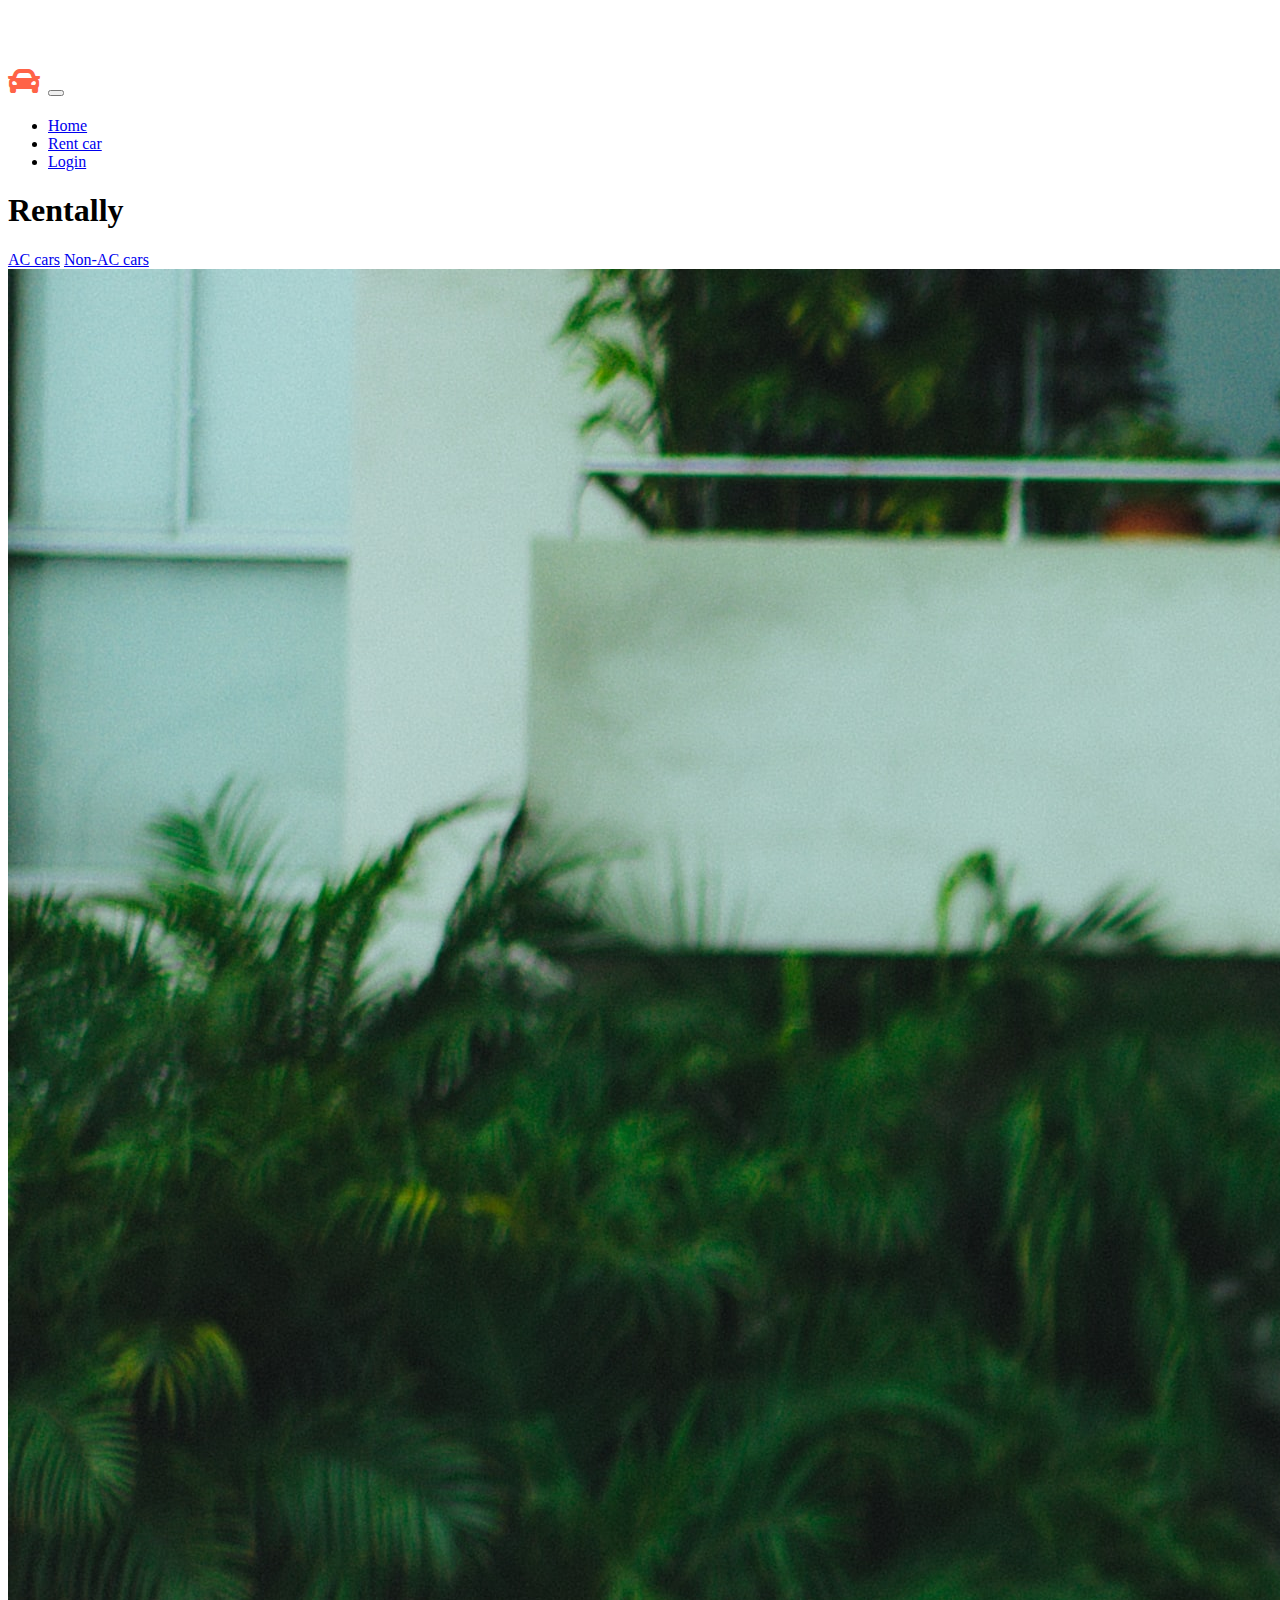
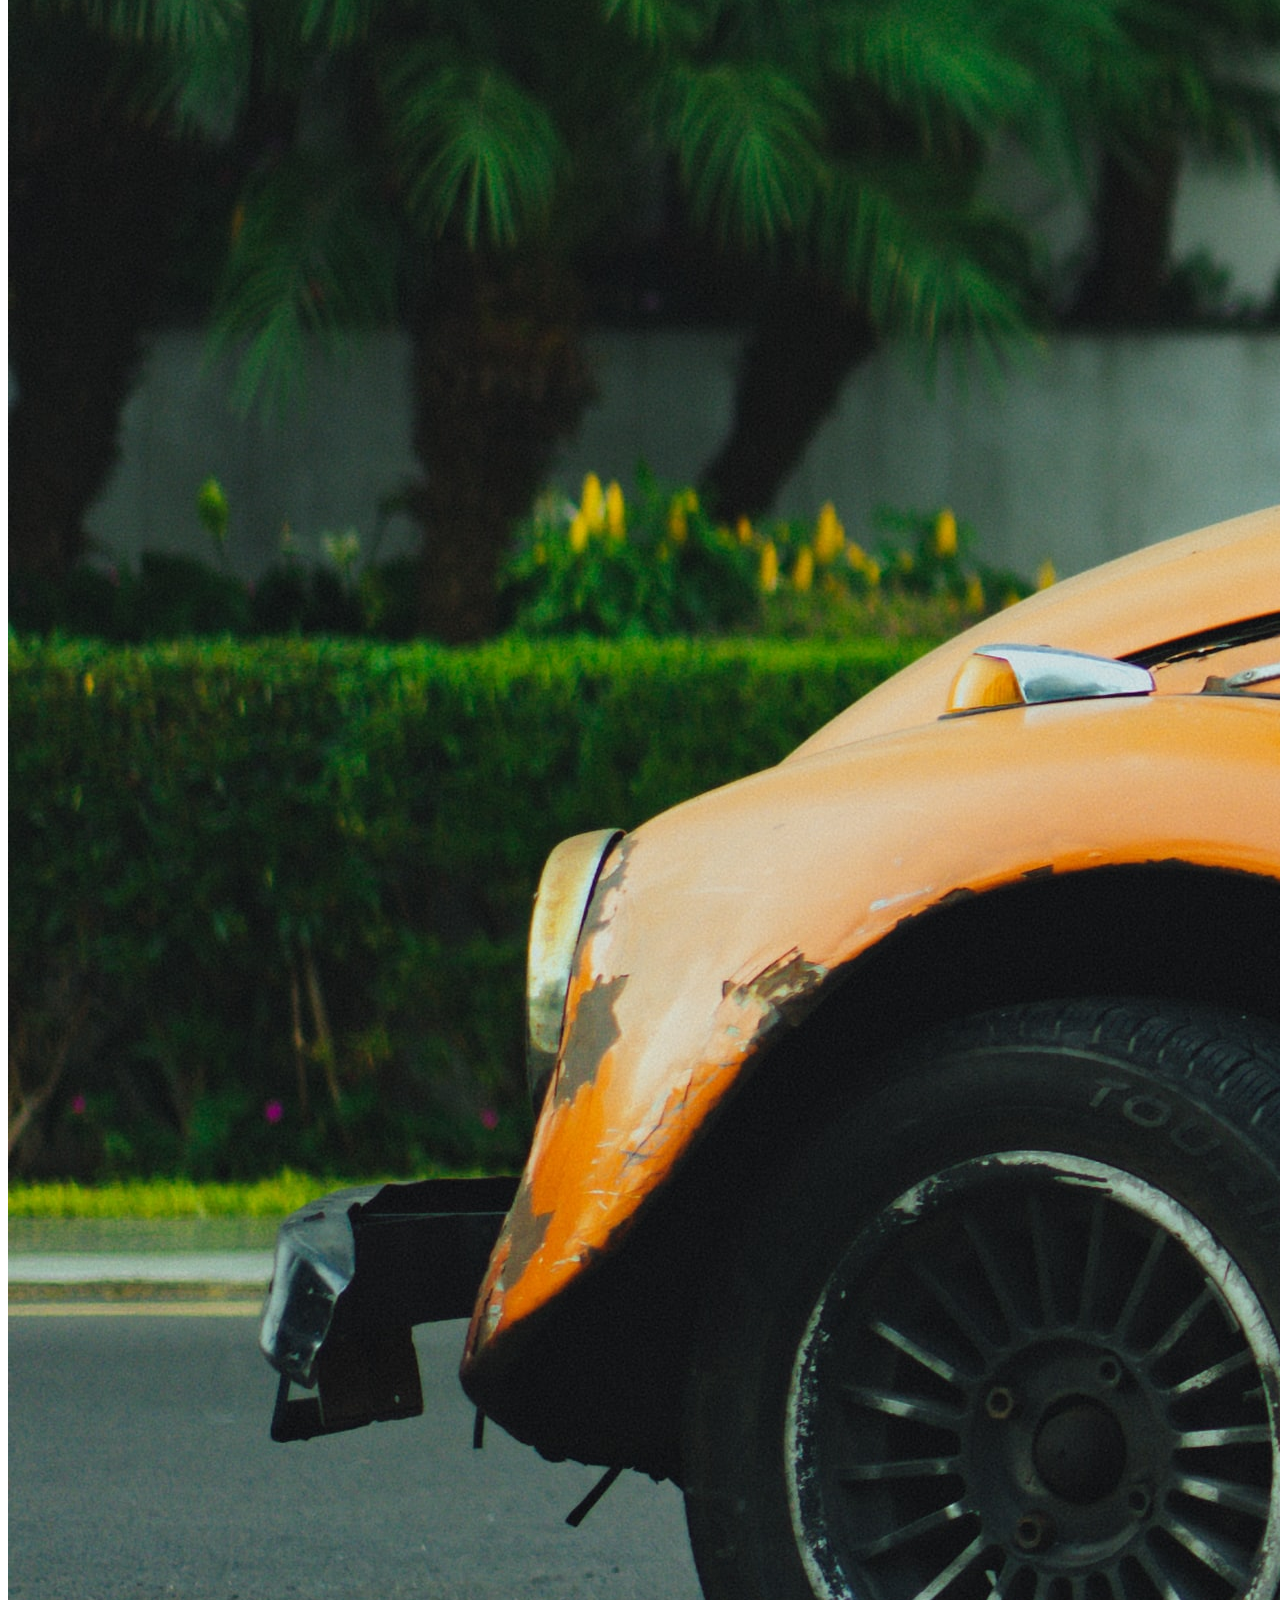
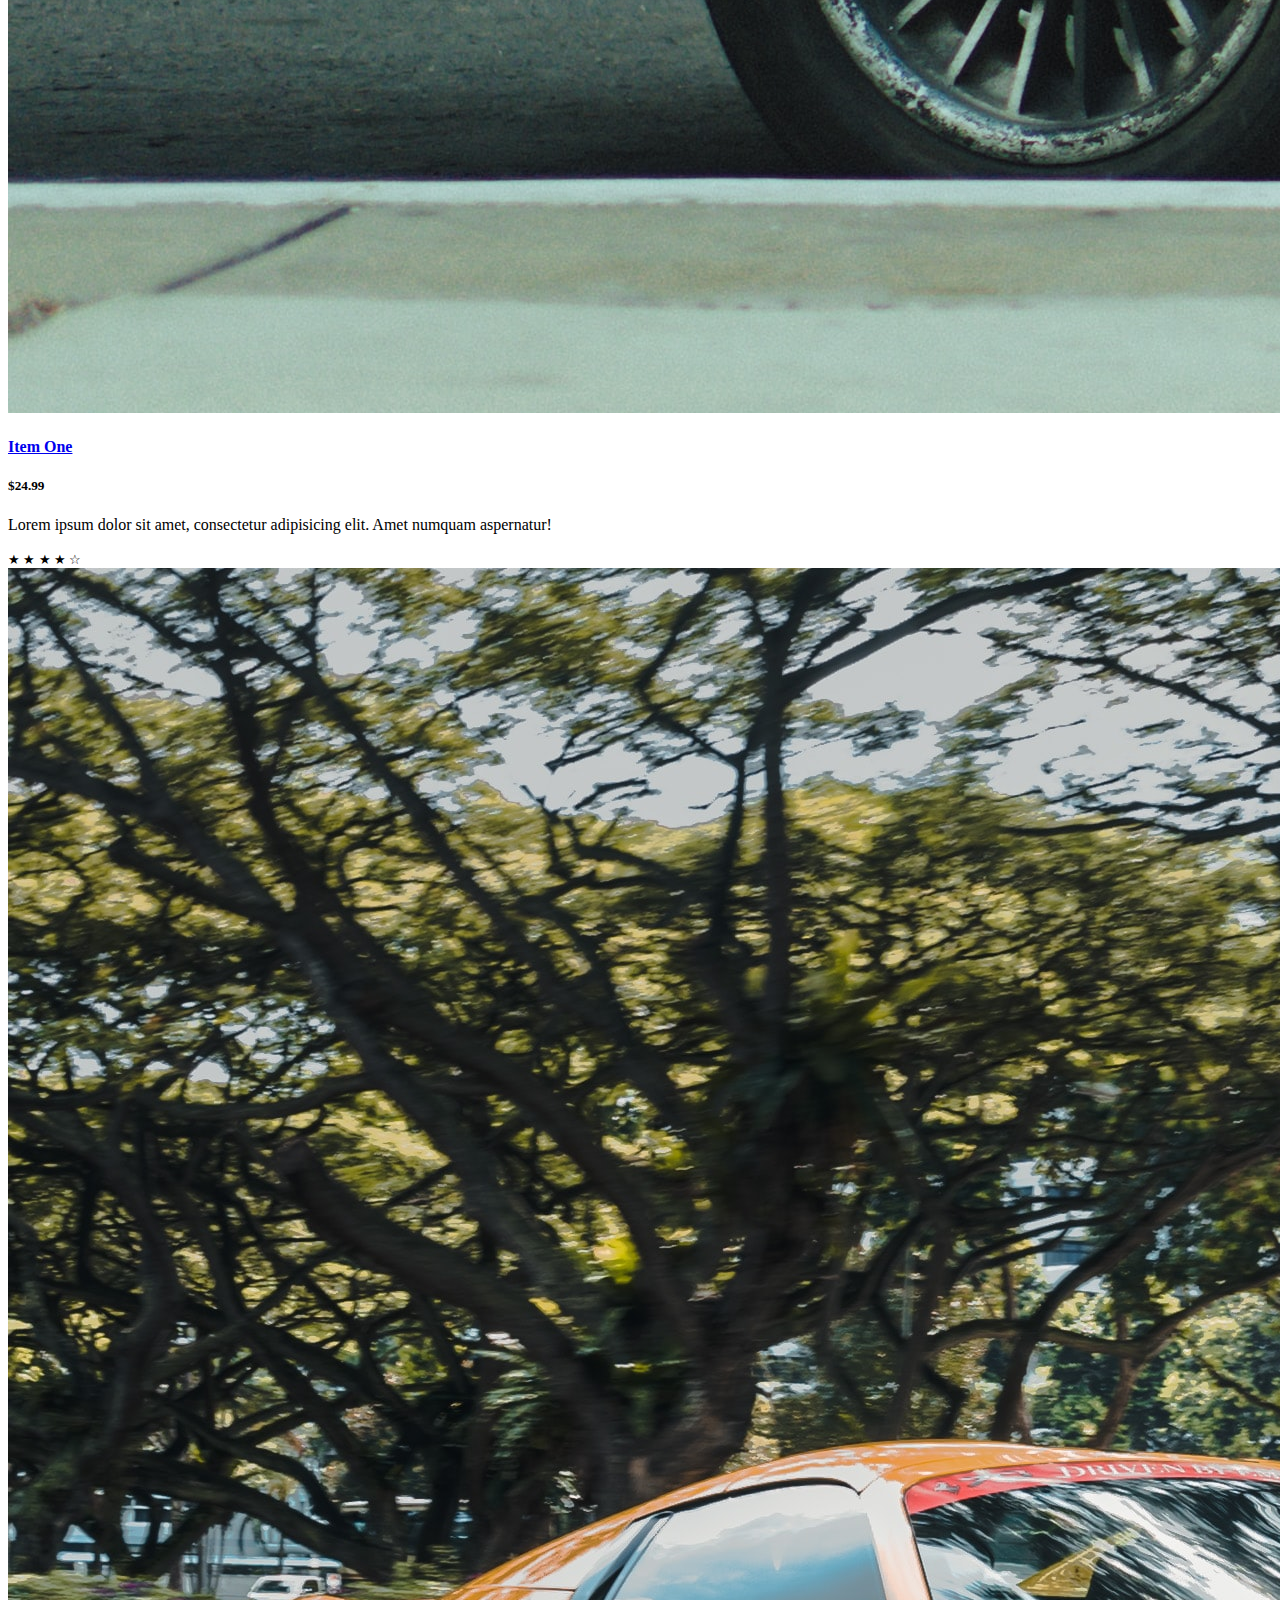
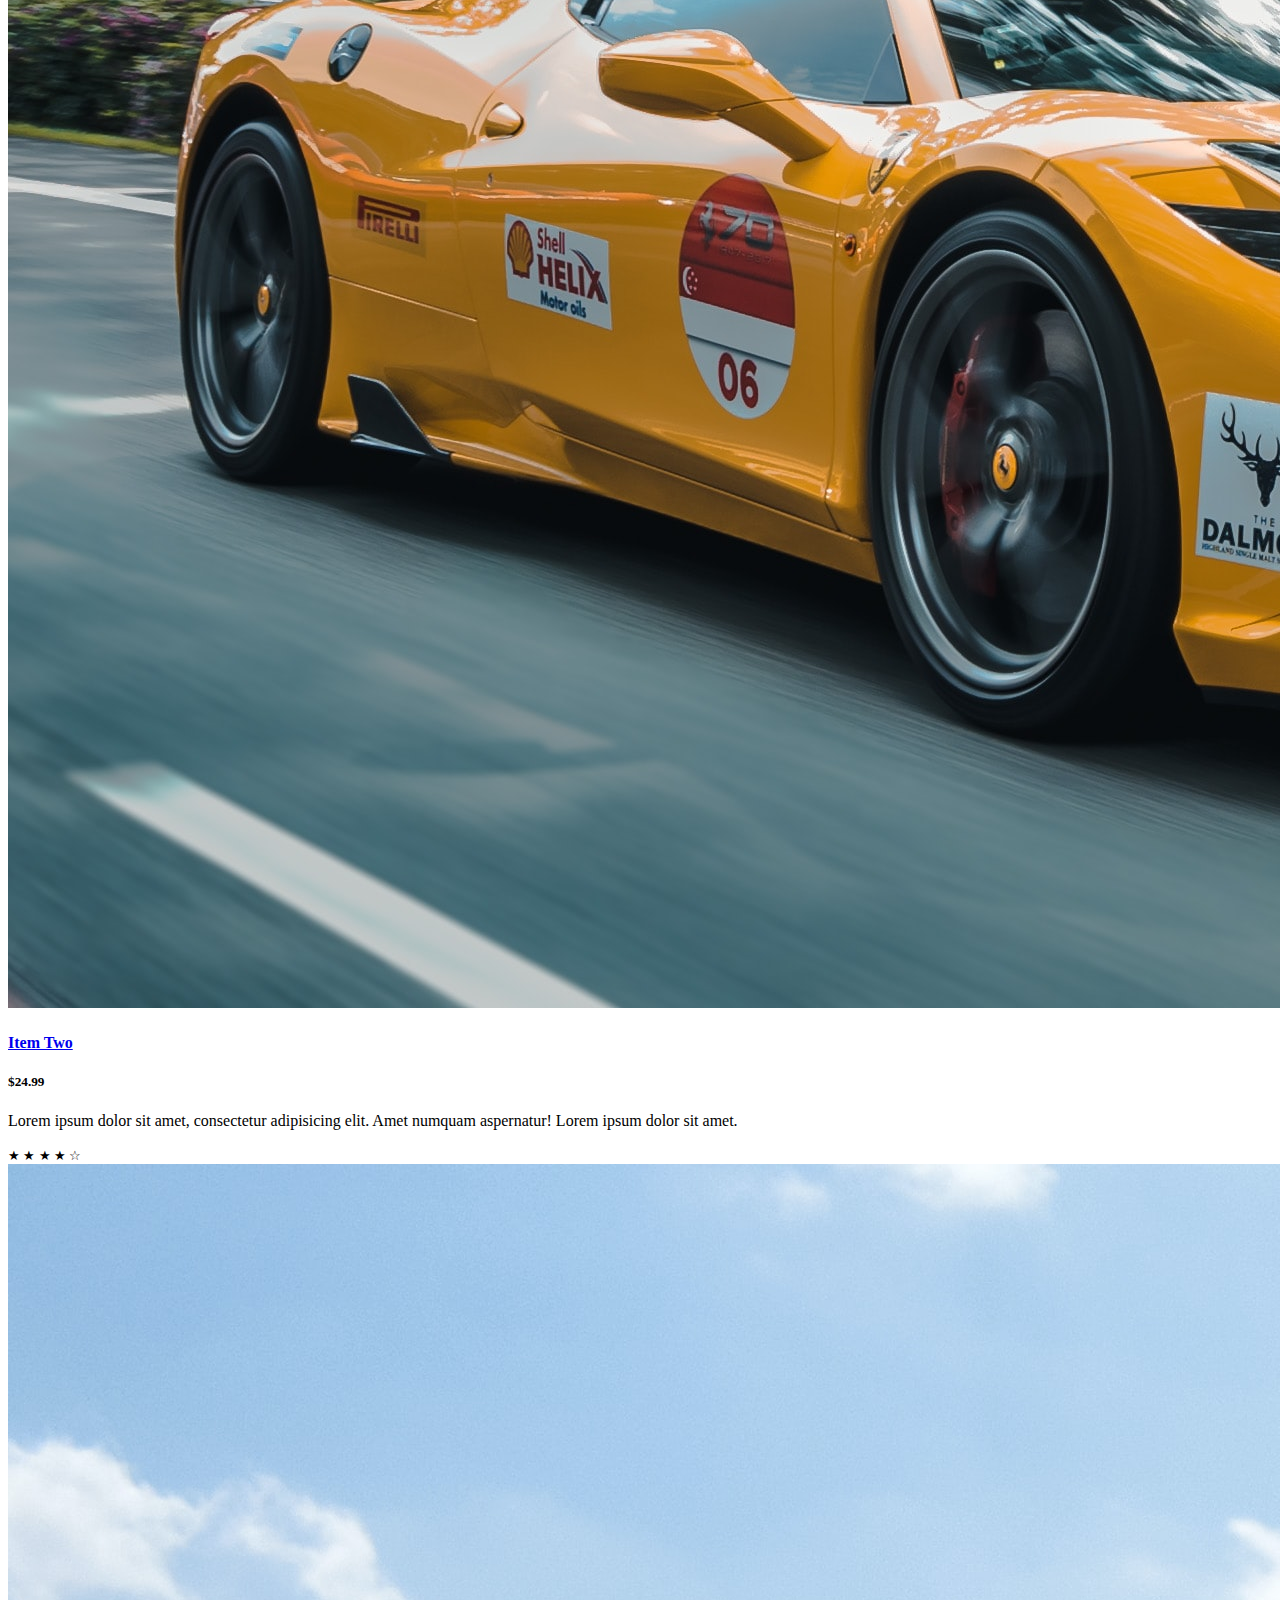
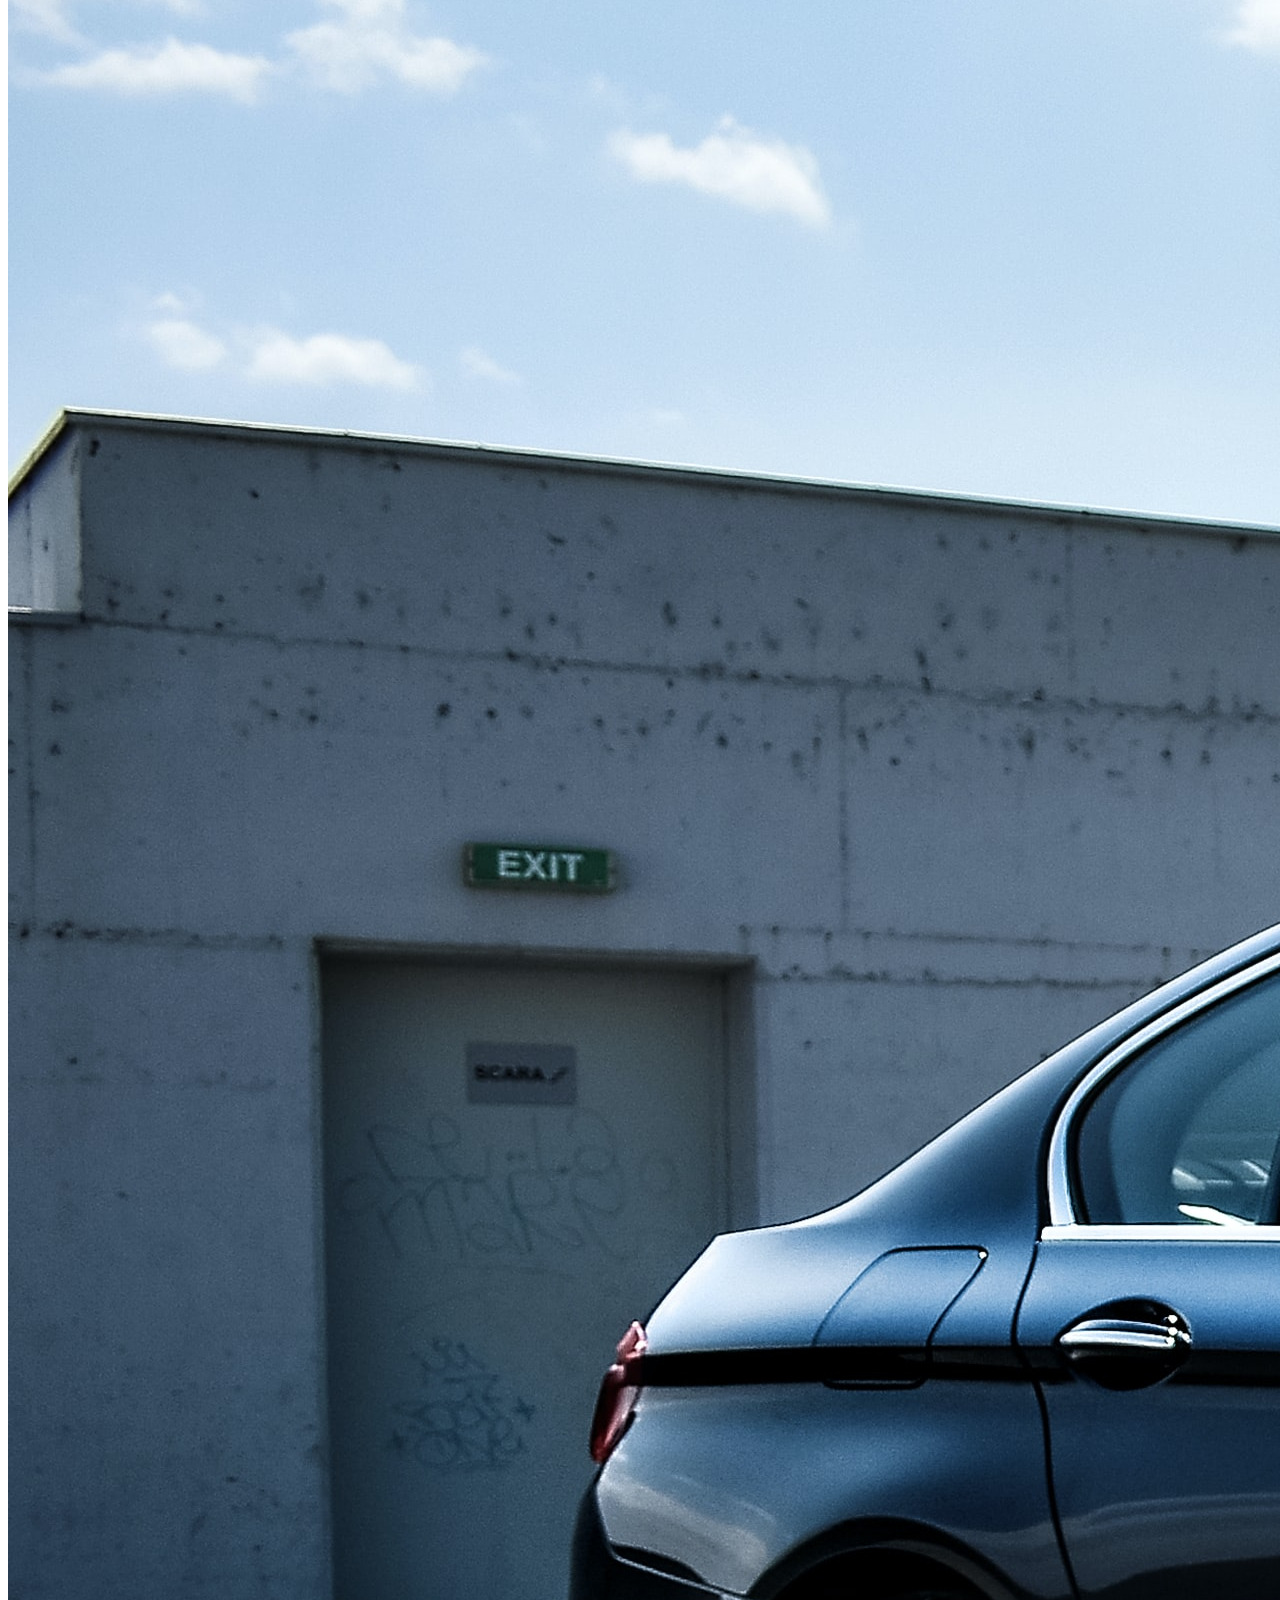
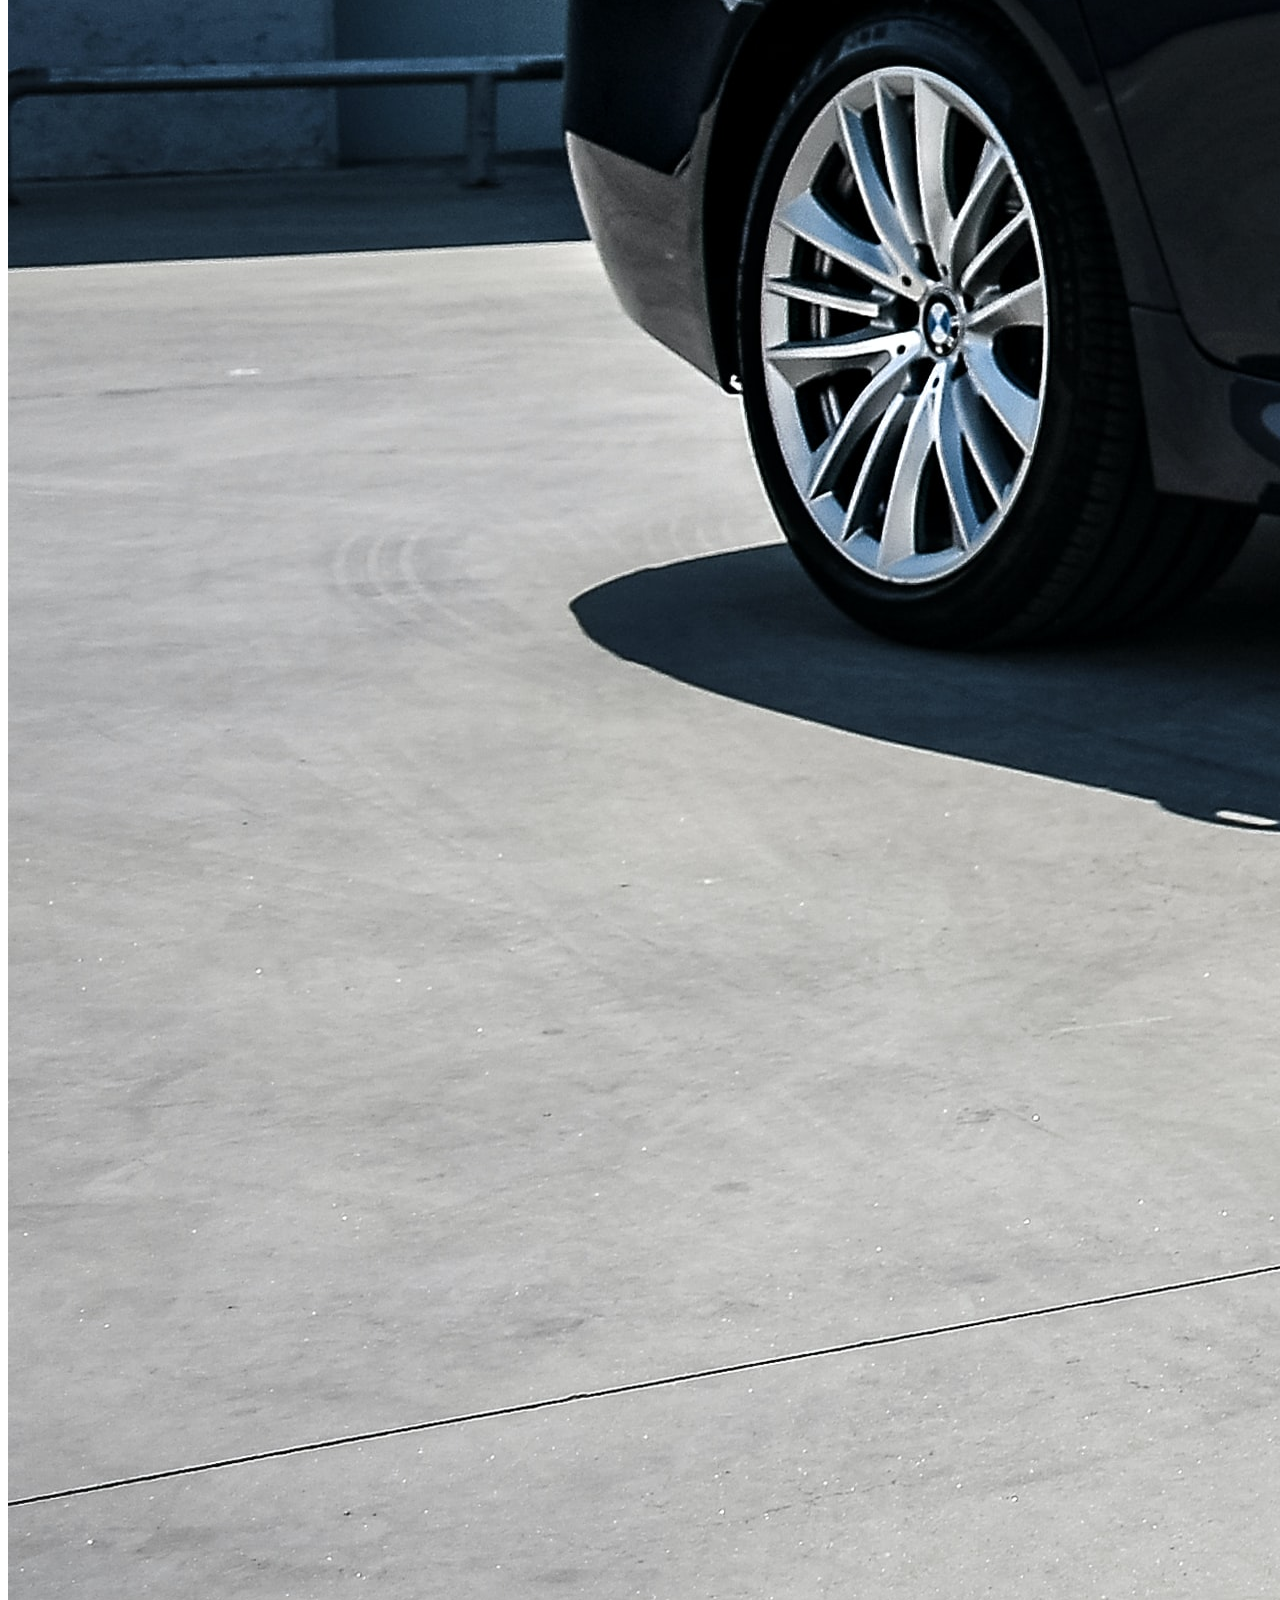
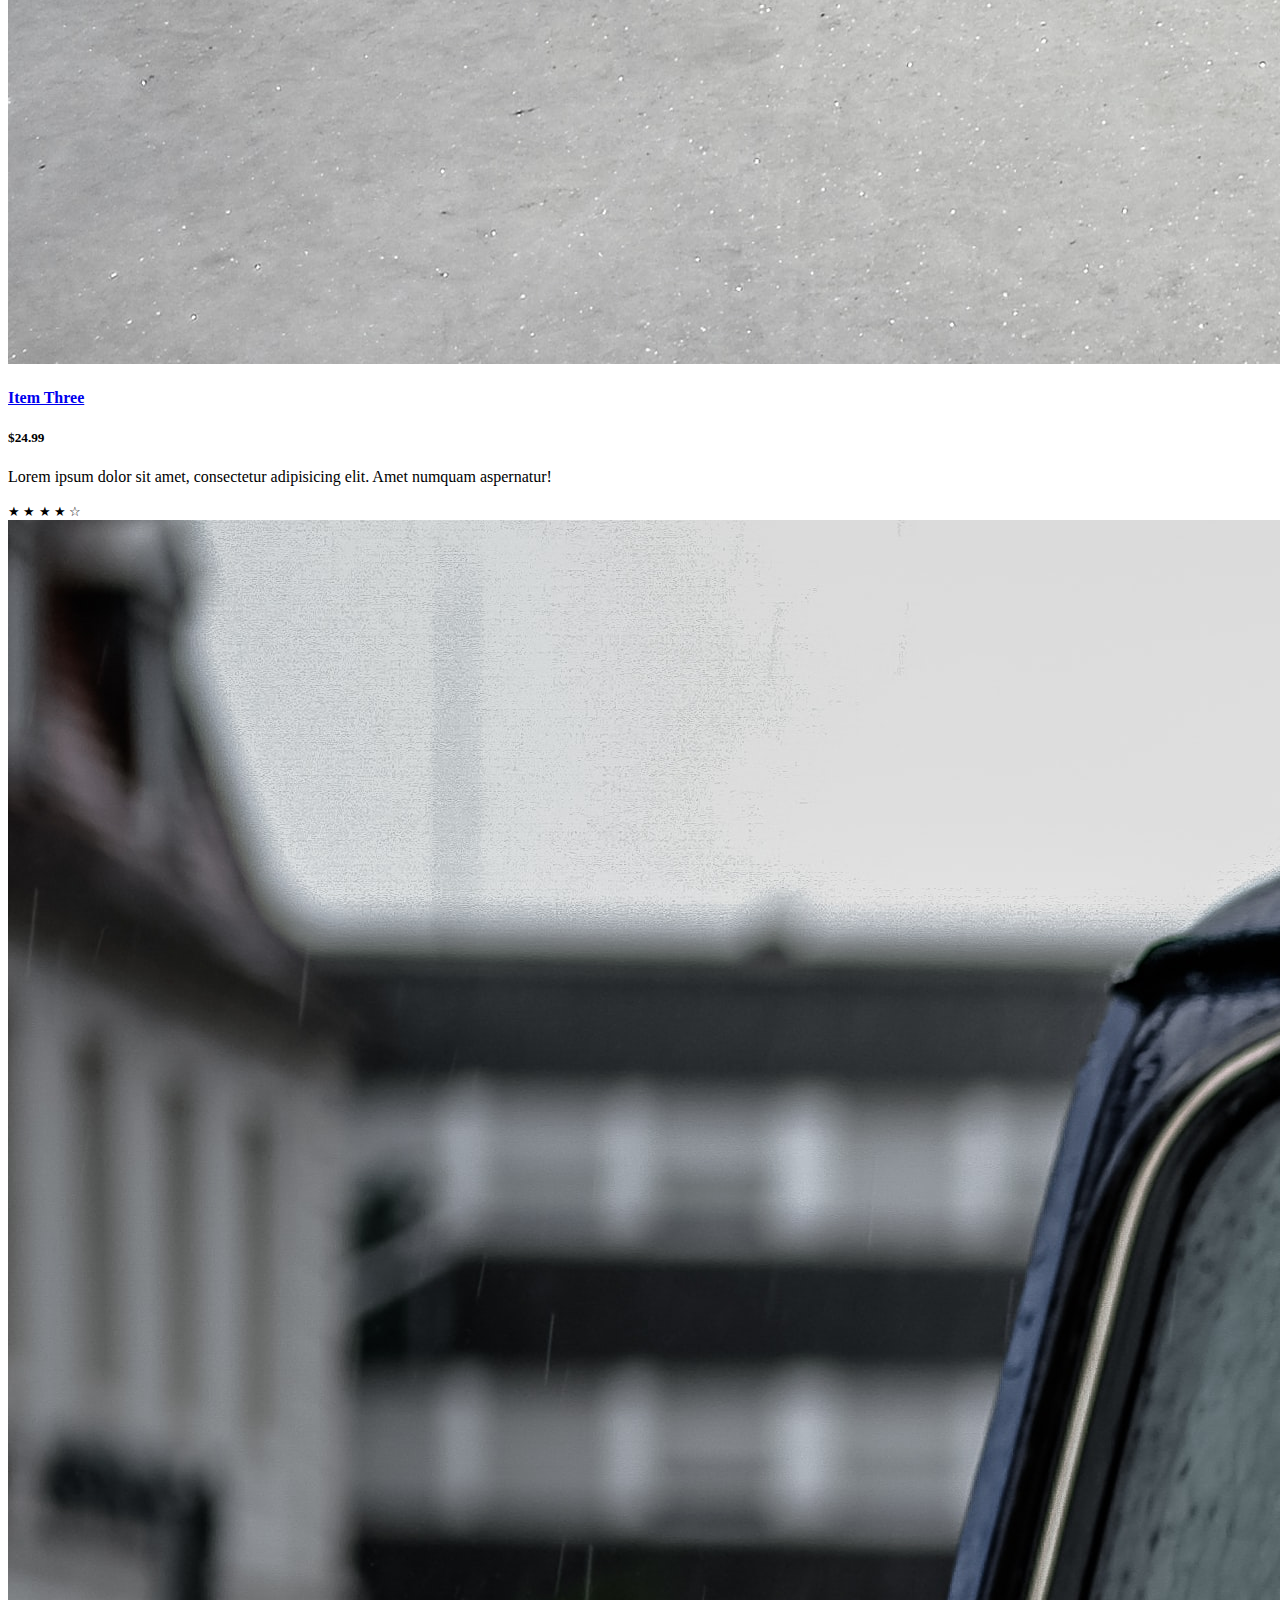
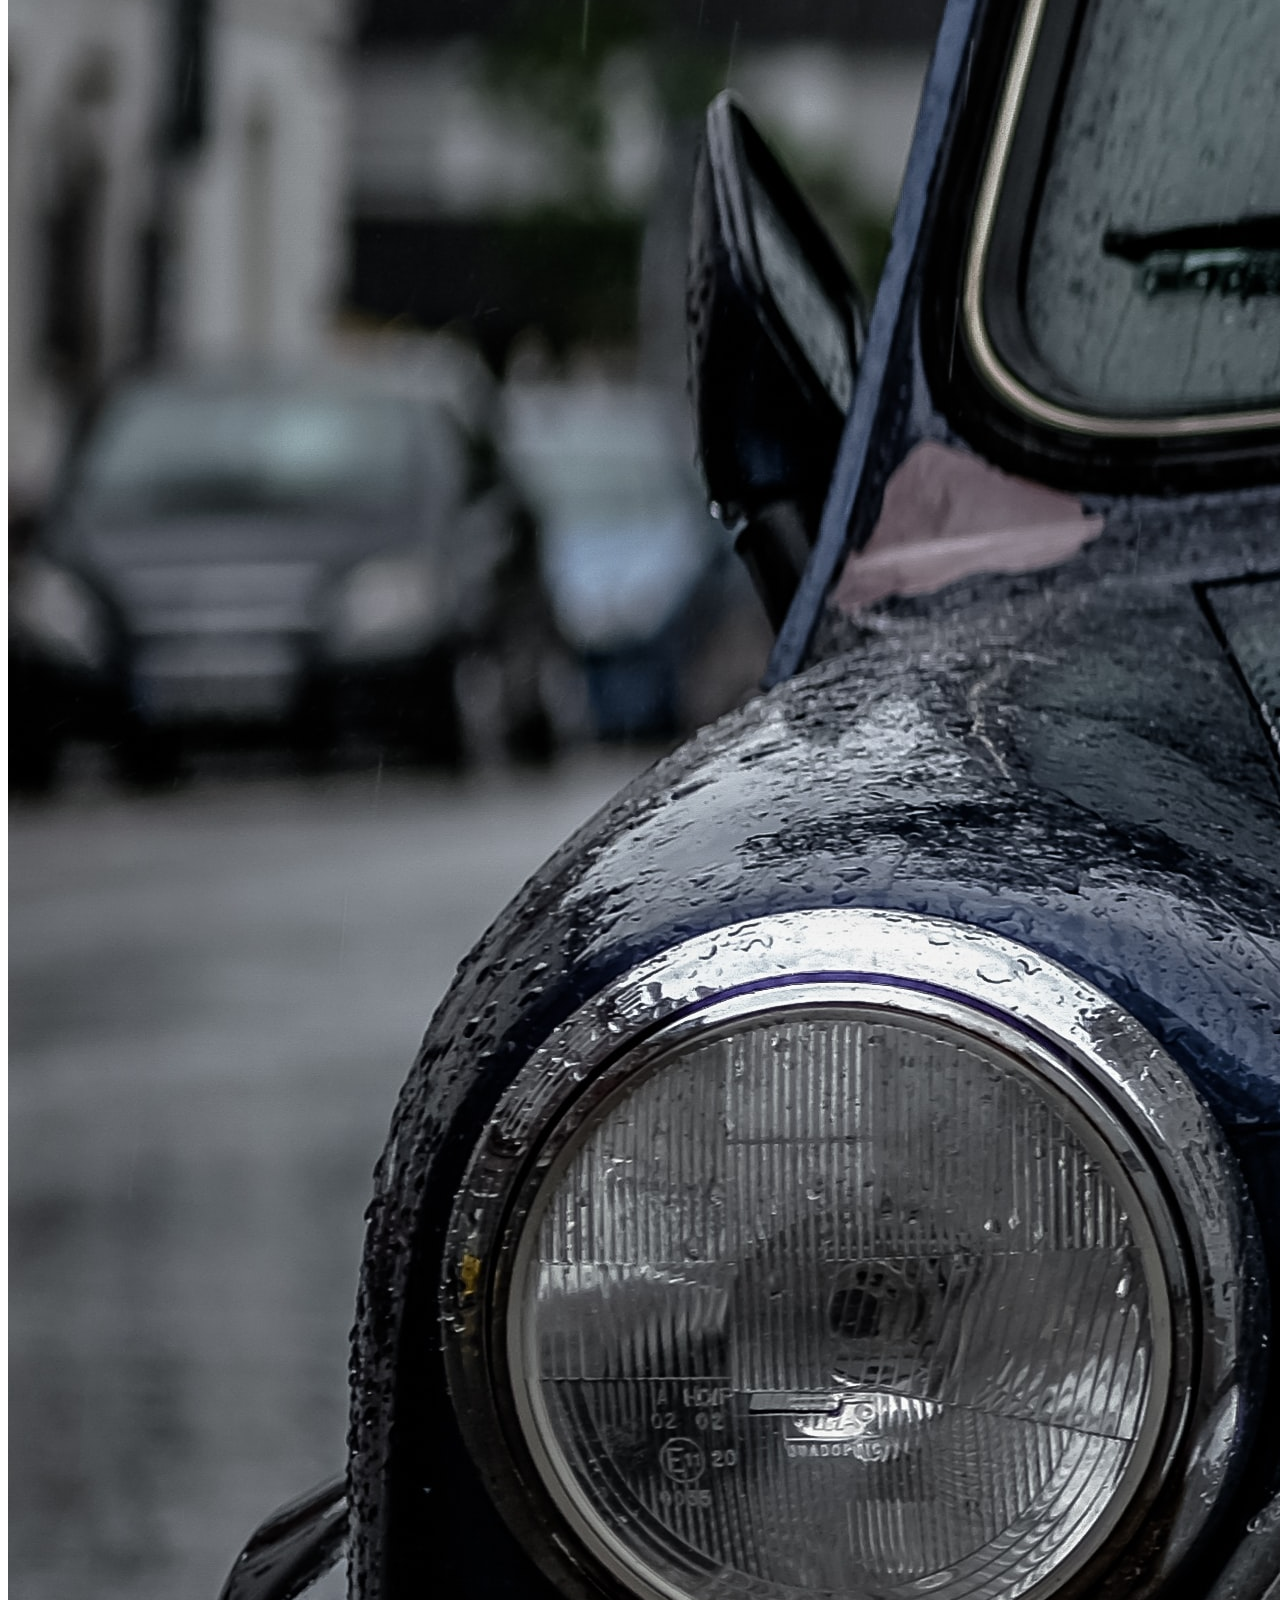
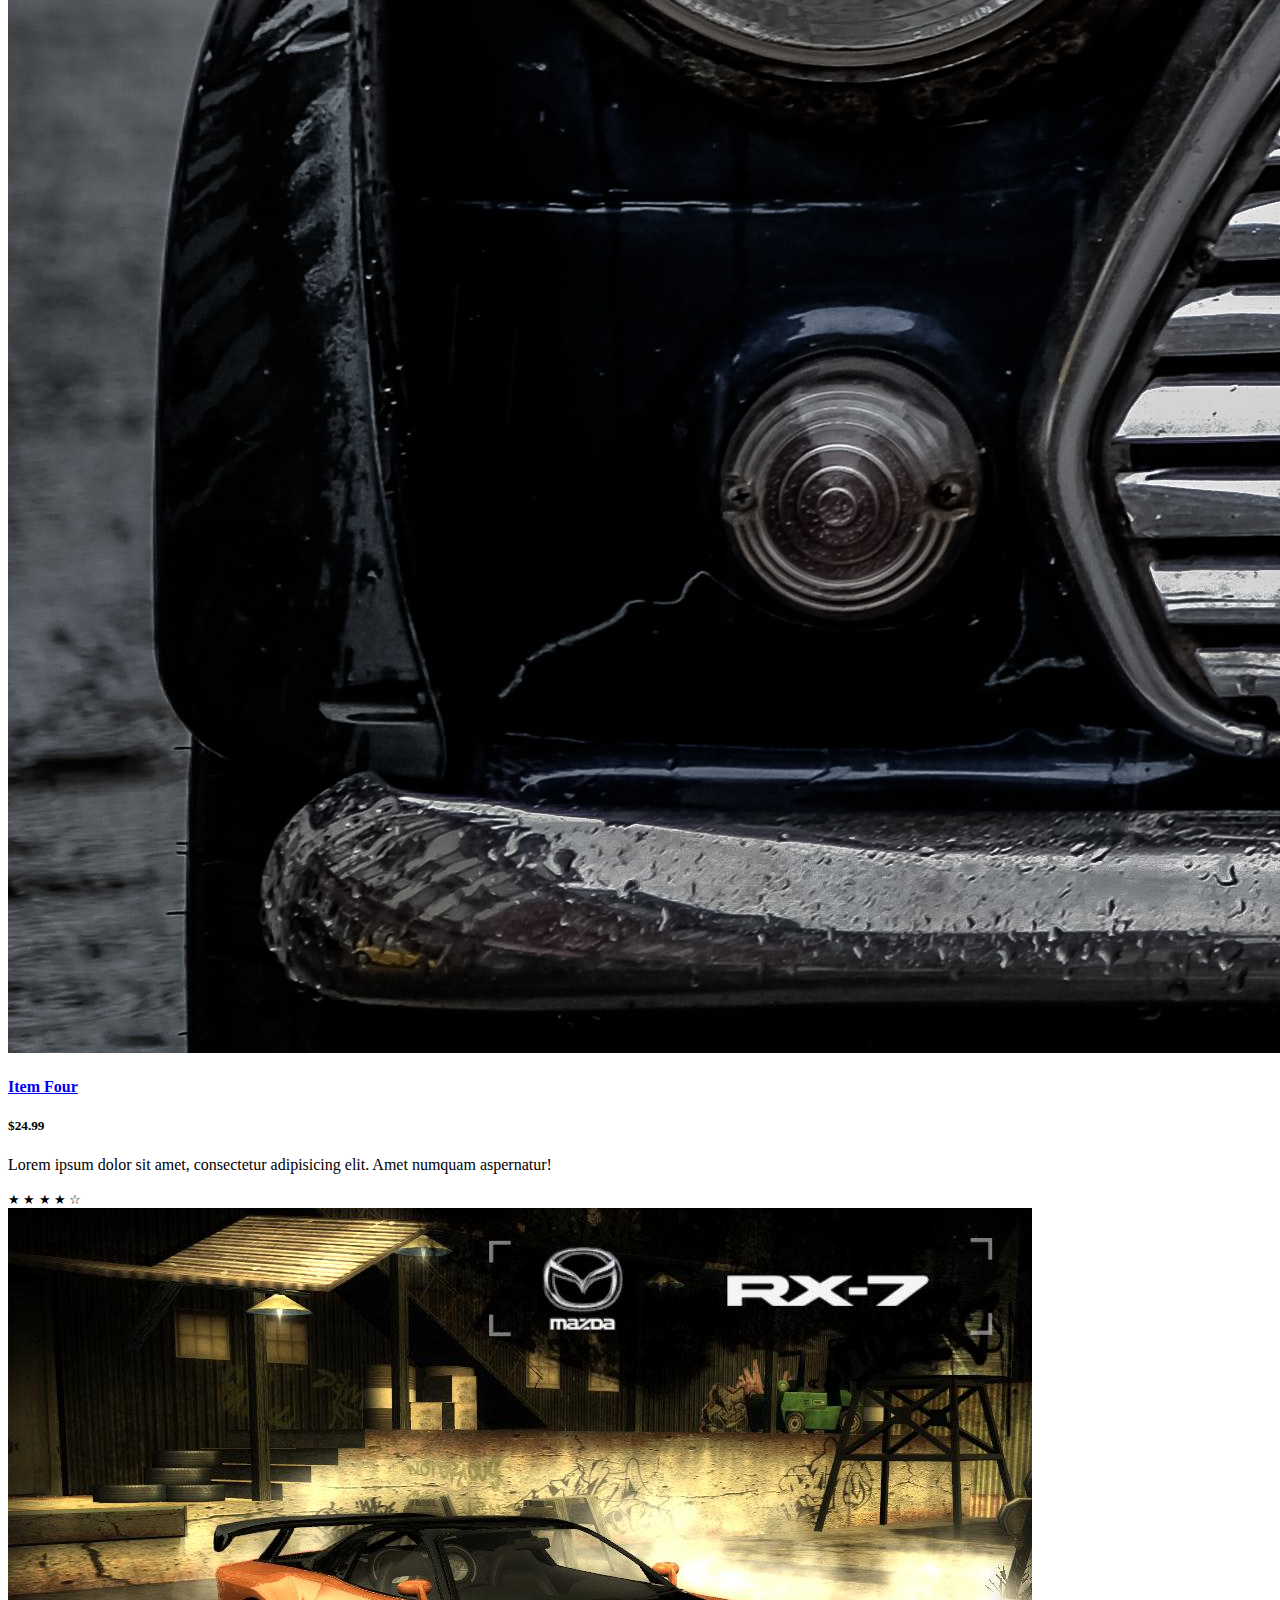
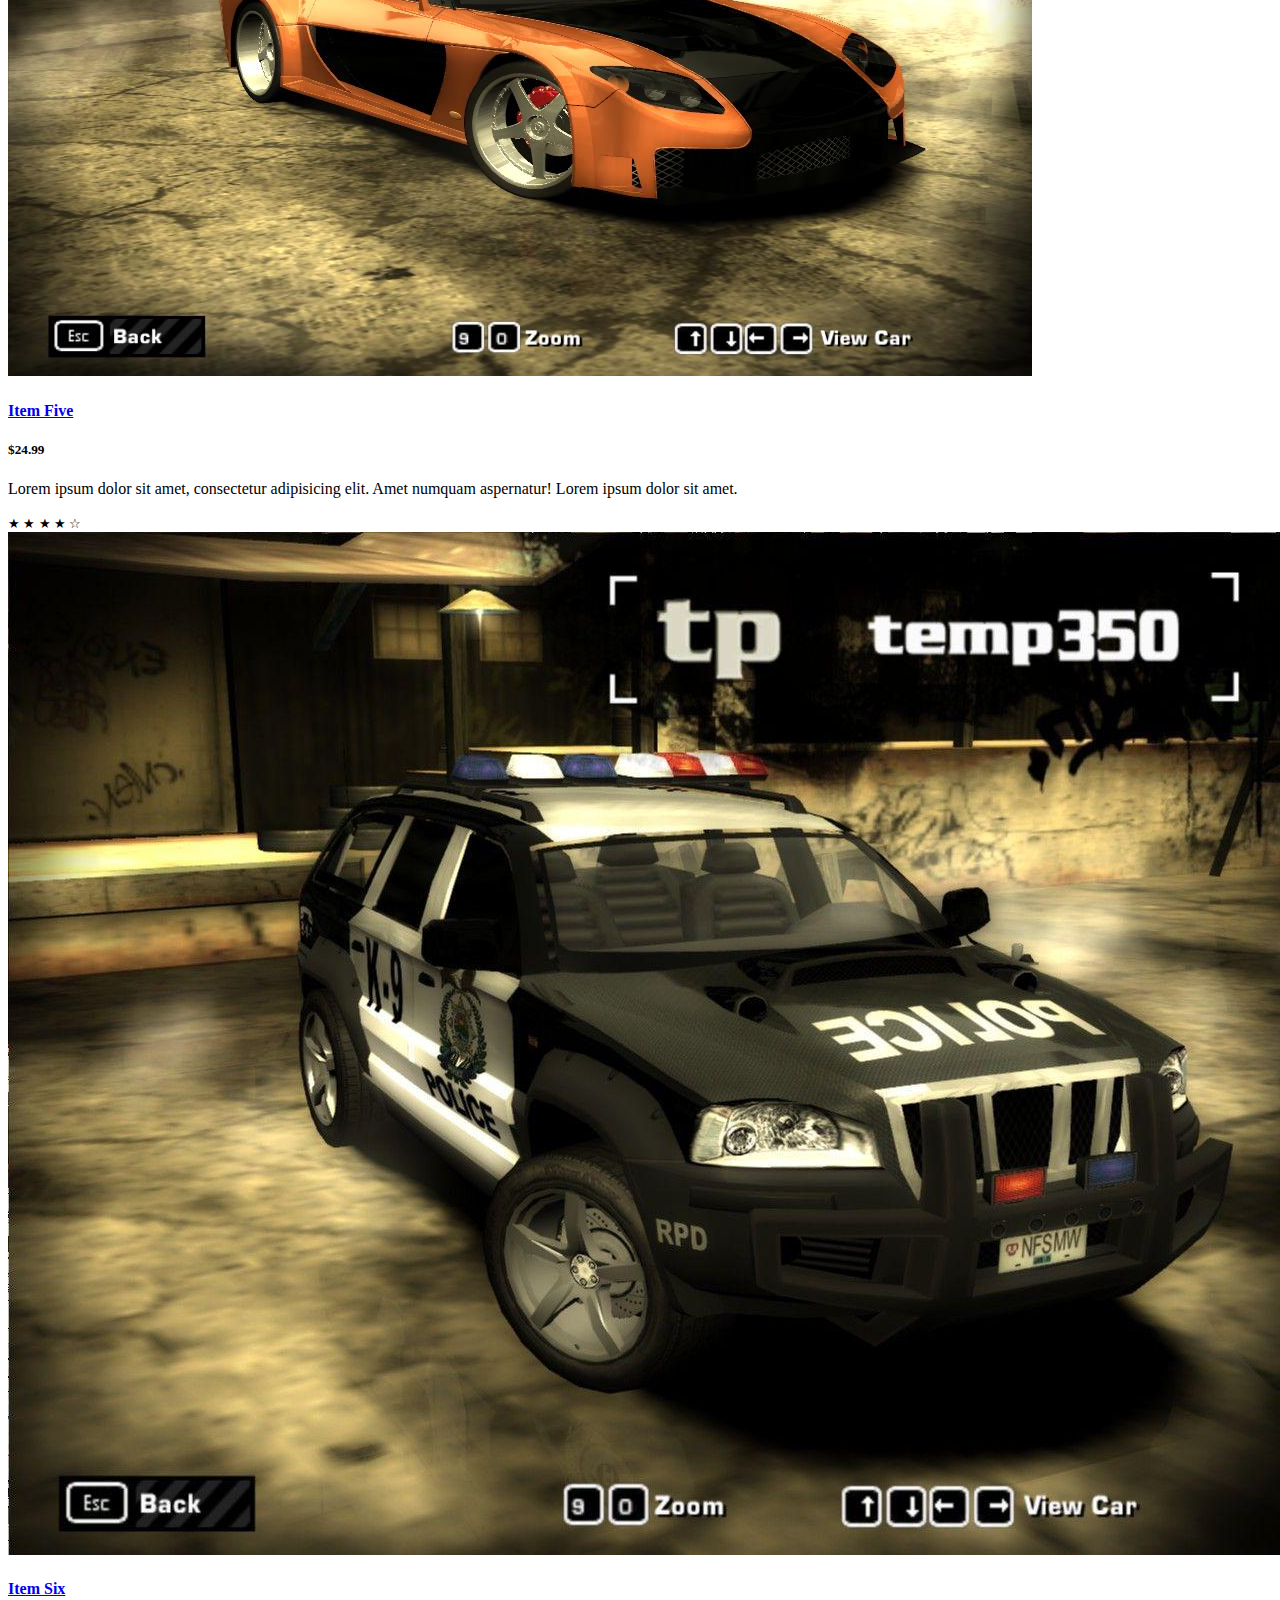
==== pages/carsearch.html @ 5d8b838e "first commit" ====
<!-- images size 700x400 -->
<!DOCTYPE html>
<html lang="en">
  <head>
    <meta charset="utf-8" />
    <meta
      name="viewport"
      content="width=device-width, initial-scale=1, shrink-to-fit=no"
    />
    <meta name="description" content="" />
    <meta name="author" content="" />
    <link
      href="https://cdn.jsdelivr.net/npm/bootstrap@5.0.0-beta2/dist/css/bootstrap.min.css"
      rel="stylesheet"
      integrity="sha384-BmbxuPwQa2lc/FVzBcNJ7UAyJxM6wuqIj61tLrc4wSX0szH/Ev+nYRRuWlolflfl"
      crossorigin="anonymous"
    />
    <link
      rel="stylesheet"
      href="https://cdnjs.cloudflare.com/ajax/libs/font-awesome/5.15.2/css/all.min.css"
    />

    <title>Rentally</title>
    <style>
      body {
        padding-top: 56px;
      }
    </style>
  </head>

  <body>
    <!-- Navigation -->
    <nav class="navbar navbar-expand-lg navbar-dark bg-dark fixed-top">
      <div class="container">
        <span style="font-size: 2em; color: Tomato">
          <i class="fas fa-car"></i>
        </span>
        <!-- <a class="navbar-brand" href="#">Start Bootstrap</a> -->
        <button
          class="navbar-toggler"
          type="button"
          data-toggle="collapse"
          data-target="#navbarResponsive"
          aria-controls="navbarResponsive"
          aria-expanded="false"
          aria-label="Toggle navigation"
        >
          <span class="navbar-toggler-icon"></span>
        </button>
        <div class="collapse navbar-collapse" id="navbarResponsive">
          <ul class="navbar-nav ml-auto">
            <li class="nav-item active">
              <a class="nav-link" href="#"
                >Home
                <span class="sr-only">(current)</span>
              </a>
            </li>
            <li class="nav-item">
              <a class="nav-link" href="#">Rent car</a>
            </li>
            <li class="nav-item">
              <a class="nav-link" href="./login.html">Login</a>
            </li>
        </div>
      </div>
    </nav>

    <!-- Page Content -->
    <div class="container">
      <div class="row">
        <div class="col-lg-3">
          <h1 class="my-4">Rentally</h1>
          <div class="list-group">
            <a href="#" class="list-group-item">AC cars</a>
            <a href="#" class="list-group-item">Non-AC cars</a>
          </div>
        </div>
        <!-- /.col-lg-3 -->

        <div class="col-lg-9">
          <div class="row mt-3">
            <div class="col-lg-4 col-md-6 mb-4">
              <div class="card h-100">
                <a href="./checkout.html"
                  ><img
                    class="card-img-top"
                    src="../images/car1.jpg"
                    alt=""
                /></a>
                <div class="card-body">
                  <h4 class="card-title">
                    <a href="./checkout.html">Item One</a>
                  </h4>
                  <h5>$24.99</h5>
                  <p class="card-text">
                    Lorem ipsum dolor sit amet, consectetur adipisicing elit.
                    Amet numquam aspernatur!
                  </p>
                </div>
                <div class="card-footer">
                  <small class="text-muted"
                    >&#9733; &#9733; &#9733; &#9733; &#9734;</small
                  >
                </div>
              </div>
            </div>

            <div class="col-lg-4 col-md-6 mb-4">
              <div class="card h-100">
                <a href="./checkout.html"
                  ><img
                    class="card-img-top"
                    src="../images/car2.jpg"
                    alt=""
                /></a>
                <div class="card-body">
                  <h4 class="card-title">
                    <a href="./checkout.html">Item Two</a>
                  </h4>
                  <h5>$24.99</h5>
                  <p class="card-text">
                    Lorem ipsum dolor sit amet, consectetur adipisicing elit.
                    Amet numquam aspernatur! Lorem ipsum dolor sit amet.
                  </p>
                </div>
                <div class="card-footer">
                  <small class="text-muted"
                    >&#9733; &#9733; &#9733; &#9733; &#9734;</small
                  >
                </div>
              </div>
            </div>

            <div class="col-lg-4 col-md-6 mb-4">
              <div class="card h-100">
                <a href="./checkout.html"
                  ><img
                    class="card-img-top"
                    src="../images/car3.jpg"
                    alt=""
                /></a>
                <div class="card-body">
                  <h4 class="card-title">
                    <a href="./checkout.html">Item Three</a>
                  </h4>
                  <h5>$24.99</h5>
                  <p class="card-text">
                    Lorem ipsum dolor sit amet, consectetur adipisicing elit.
                    Amet numquam aspernatur!
                  </p>
                </div>
                <div class="card-footer">
                  <small class="text-muted"
                    >&#9733; &#9733; &#9733; &#9733; &#9734;</small
                  >
                </div>
              </div>
            </div>

            <div class="col-lg-4 col-md-6 mb-4">
              <div class="card h-100">
                <a href="./checkout.html"
                  ><img
                    class="card-img-top"
                    src="../images/car4.jpg"
                    alt=""
                /></a>
                <div class="card-body">
                  <h4 class="card-title">
                    <a href="./checkout.html">Item Four</a>
                  </h4>
                  <h5>$24.99</h5>
                  <p class="card-text">
                    Lorem ipsum dolor sit amet, consectetur adipisicing elit.
                    Amet numquam aspernatur!
                  </p>
                </div>
                <div class="card-footer">
                  <small class="text-muted"
                    >&#9733; &#9733; &#9733; &#9733; &#9734;</small
                  >
                </div>
              </div>
            </div>

            <div class="col-lg-4 col-md-6 mb-4">
              <div class="card h-100">
                <a href="./checkout.html"
                  ><img
                    class="card-img-top"
                    src="../images/car5.jpg"
                    alt=""
                /></a>
                <div class="card-body">
                  <h4 class="card-title">
                    <a href="./checkout.html">Item Five</a>
                  </h4>
                  <h5>$24.99</h5>
                  <p class="card-text">
                    Lorem ipsum dolor sit amet, consectetur adipisicing elit.
                    Amet numquam aspernatur! Lorem ipsum dolor sit amet.
                  </p>
                </div>
                <div class="card-footer">
                  <small class="text-muted"
                    >&#9733; &#9733; &#9733; &#9733; &#9734;</small
                  >
                </div>
              </div>
            </div>

            <div class="col-lg-4 col-md-6 mb-4">
              <div class="card h-100">
                <a href="./checkout.html"
                  ><img
                    class="card-img-top"
                    src="../images/car6.jpg"
                    alt=""
                /></a>
                <div class="card-body">
                  <h4 class="card-title">
                    <a href="./checkout.html">Item Six</a>
                  </h4>
                  <h5>$24.99</h5>
                  <p class="card-text">
                    Lorem ipsum dolor sit amet, consectetur adipisicing elit.
                    Amet numquam aspernatur!
                  </p>
                </div>
                <div class="card-footer">
                  <small class="text-muted"
                    >&#9733; &#9733; &#9733; &#9733; &#9734;</small
                  >
                </div>
              </div>
            </div>
          </div>
        </div>
      </div>
    </div>

    <footer class="py-5 bg-dark">
      <div class="container">
        <p class="m-0 text-center text-white">
          Copyright &copy; Rentally 2021
        </p>
      </div>
    </footer>

    <script src="vendor/jquery/jquery.min.js"></script>
    <script
      src="/docs/5.0/dist/js/bootstrap.bundle.min.js"
      integrity="sha384-b5kHyXgcpbZJO/tY9Ul7kGkf1S0CWuKcCD38l8YkeH8z8QjE0GmW1gYU5S9FOnJ0"
      crossorigin="anonymous"
    ></script>
  </body>
</html>
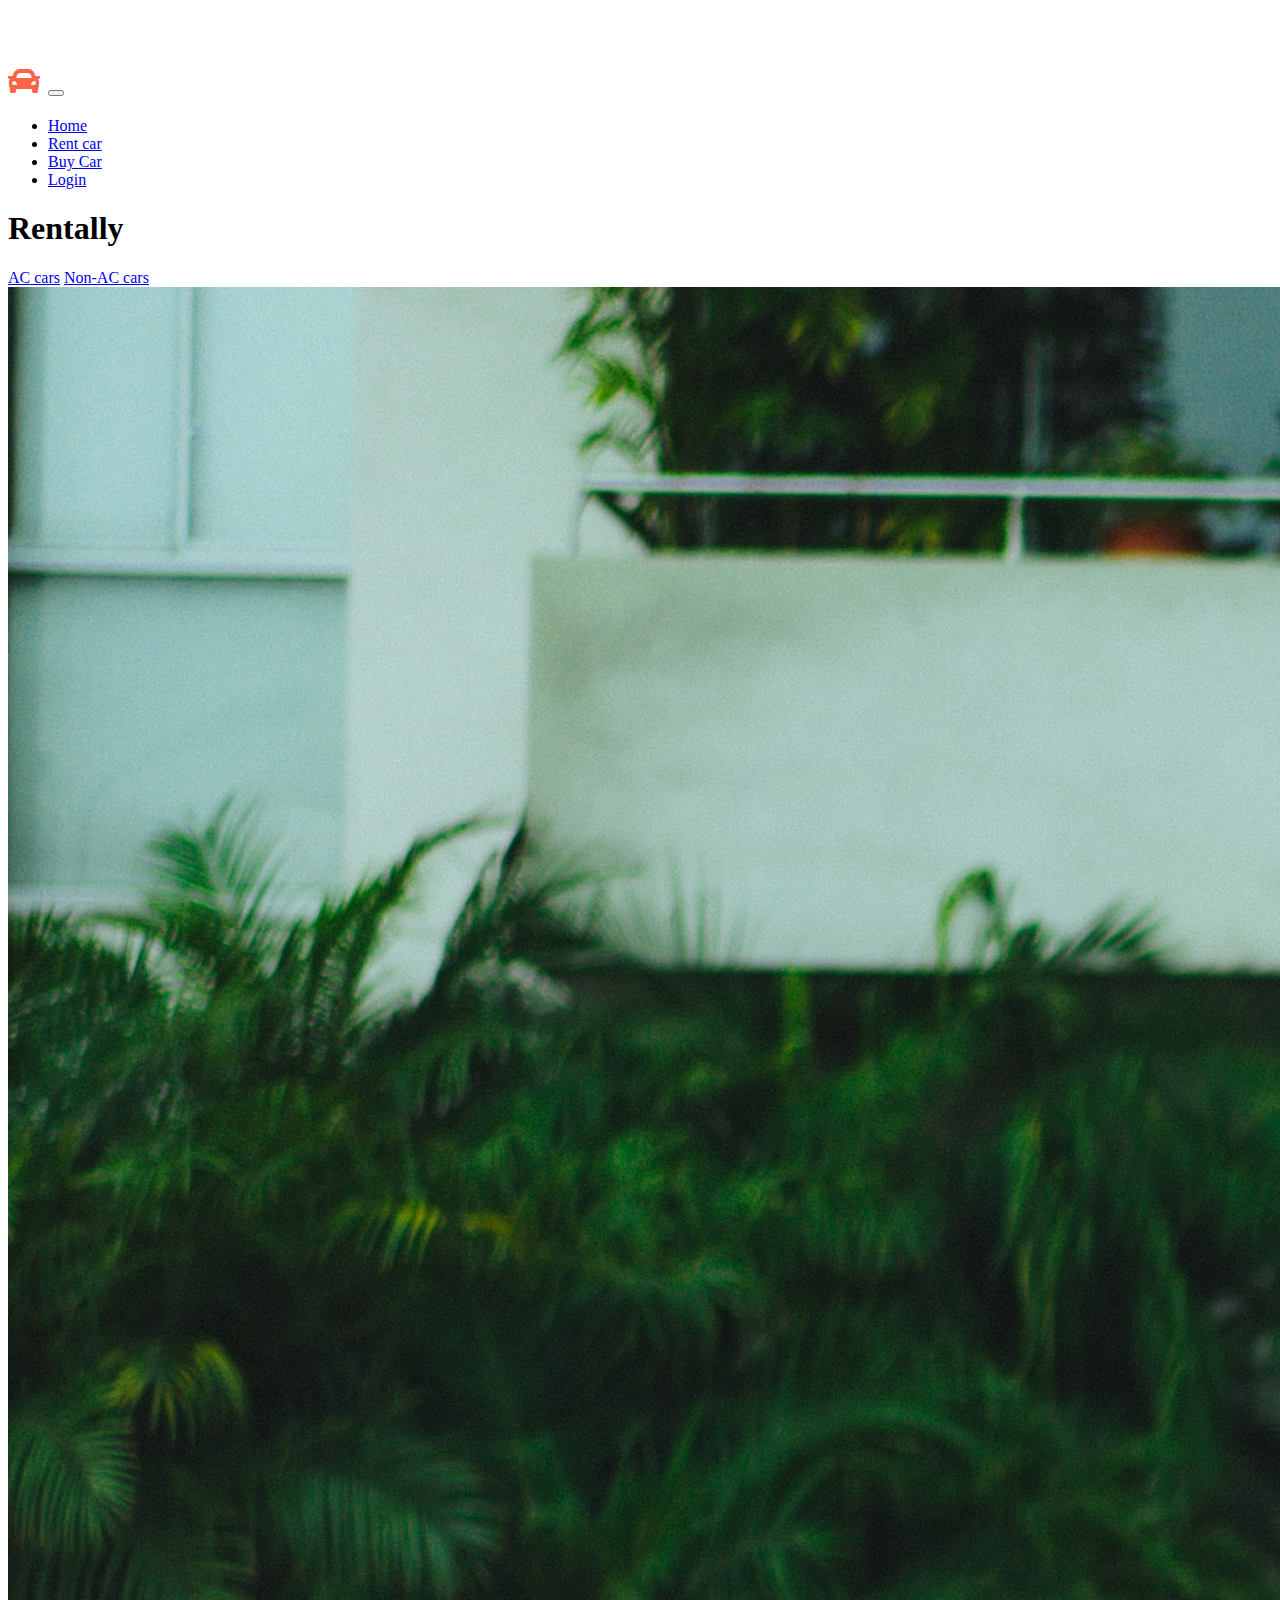
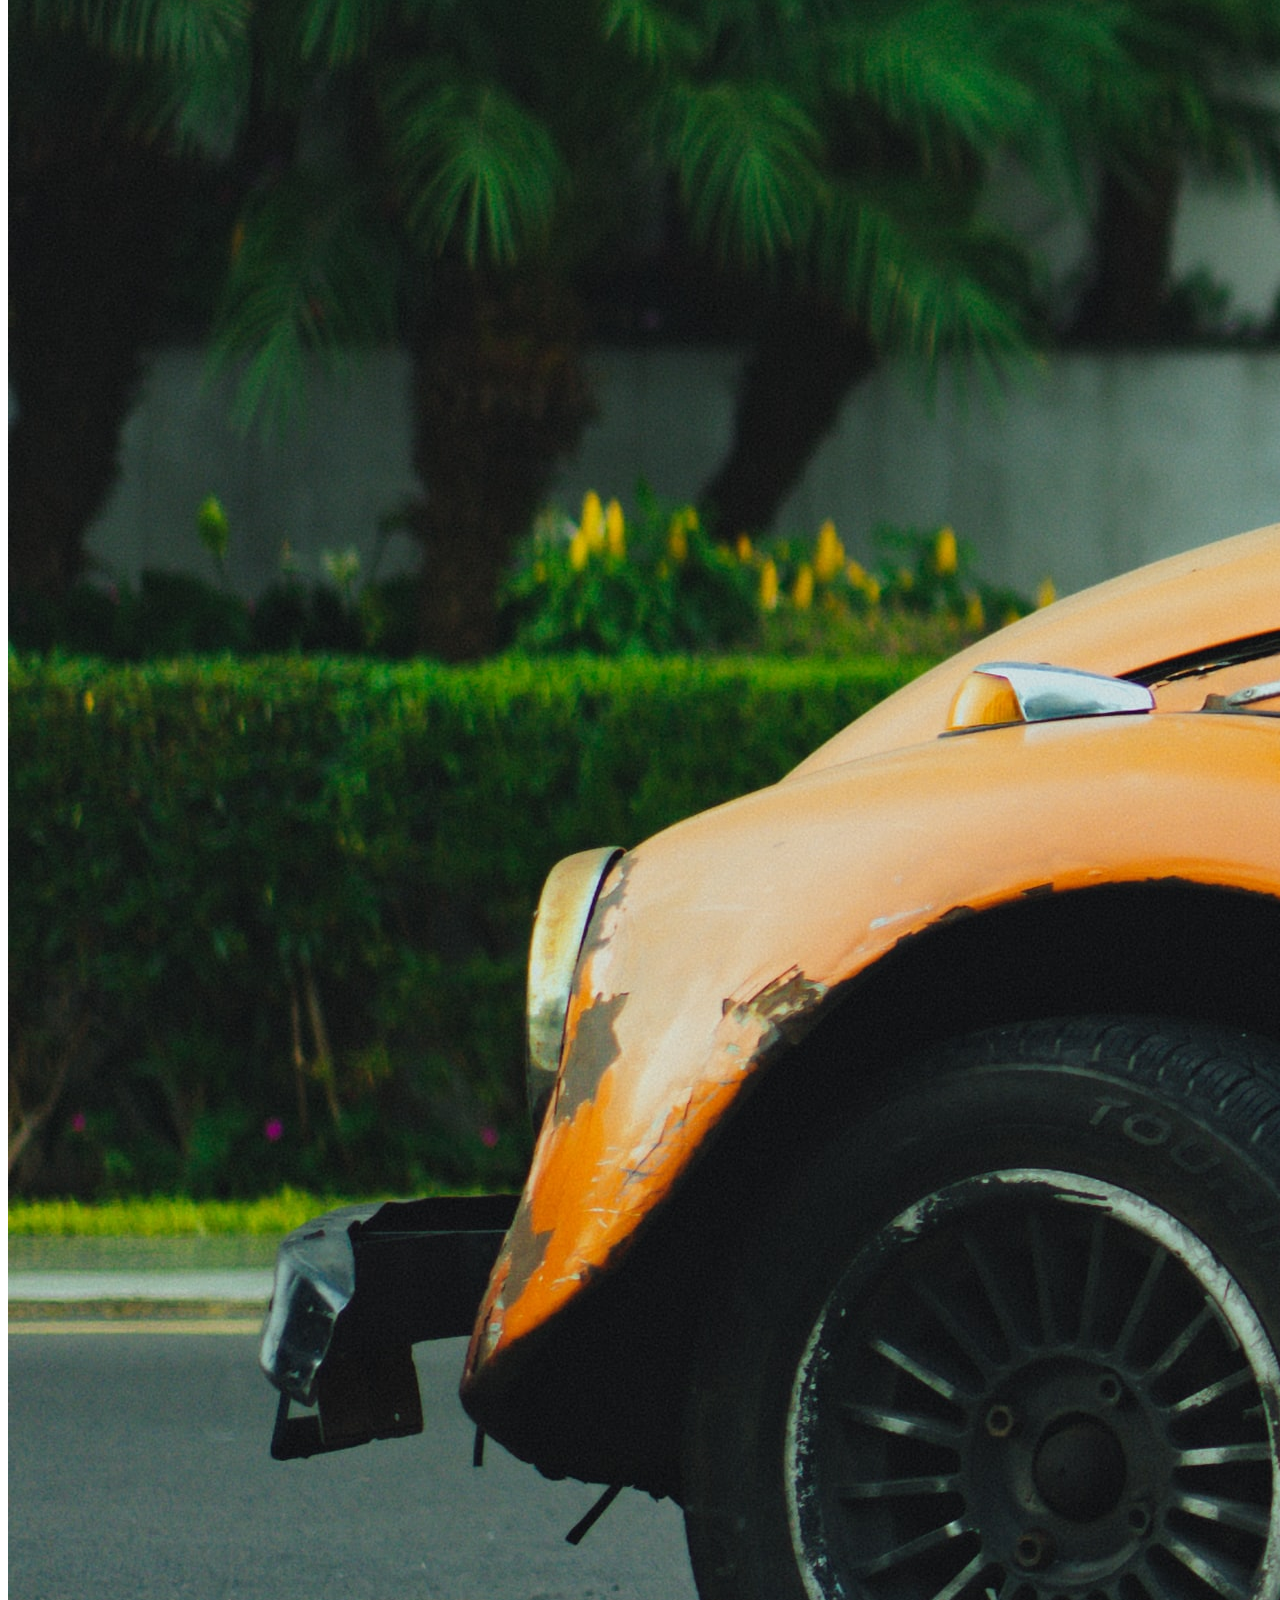
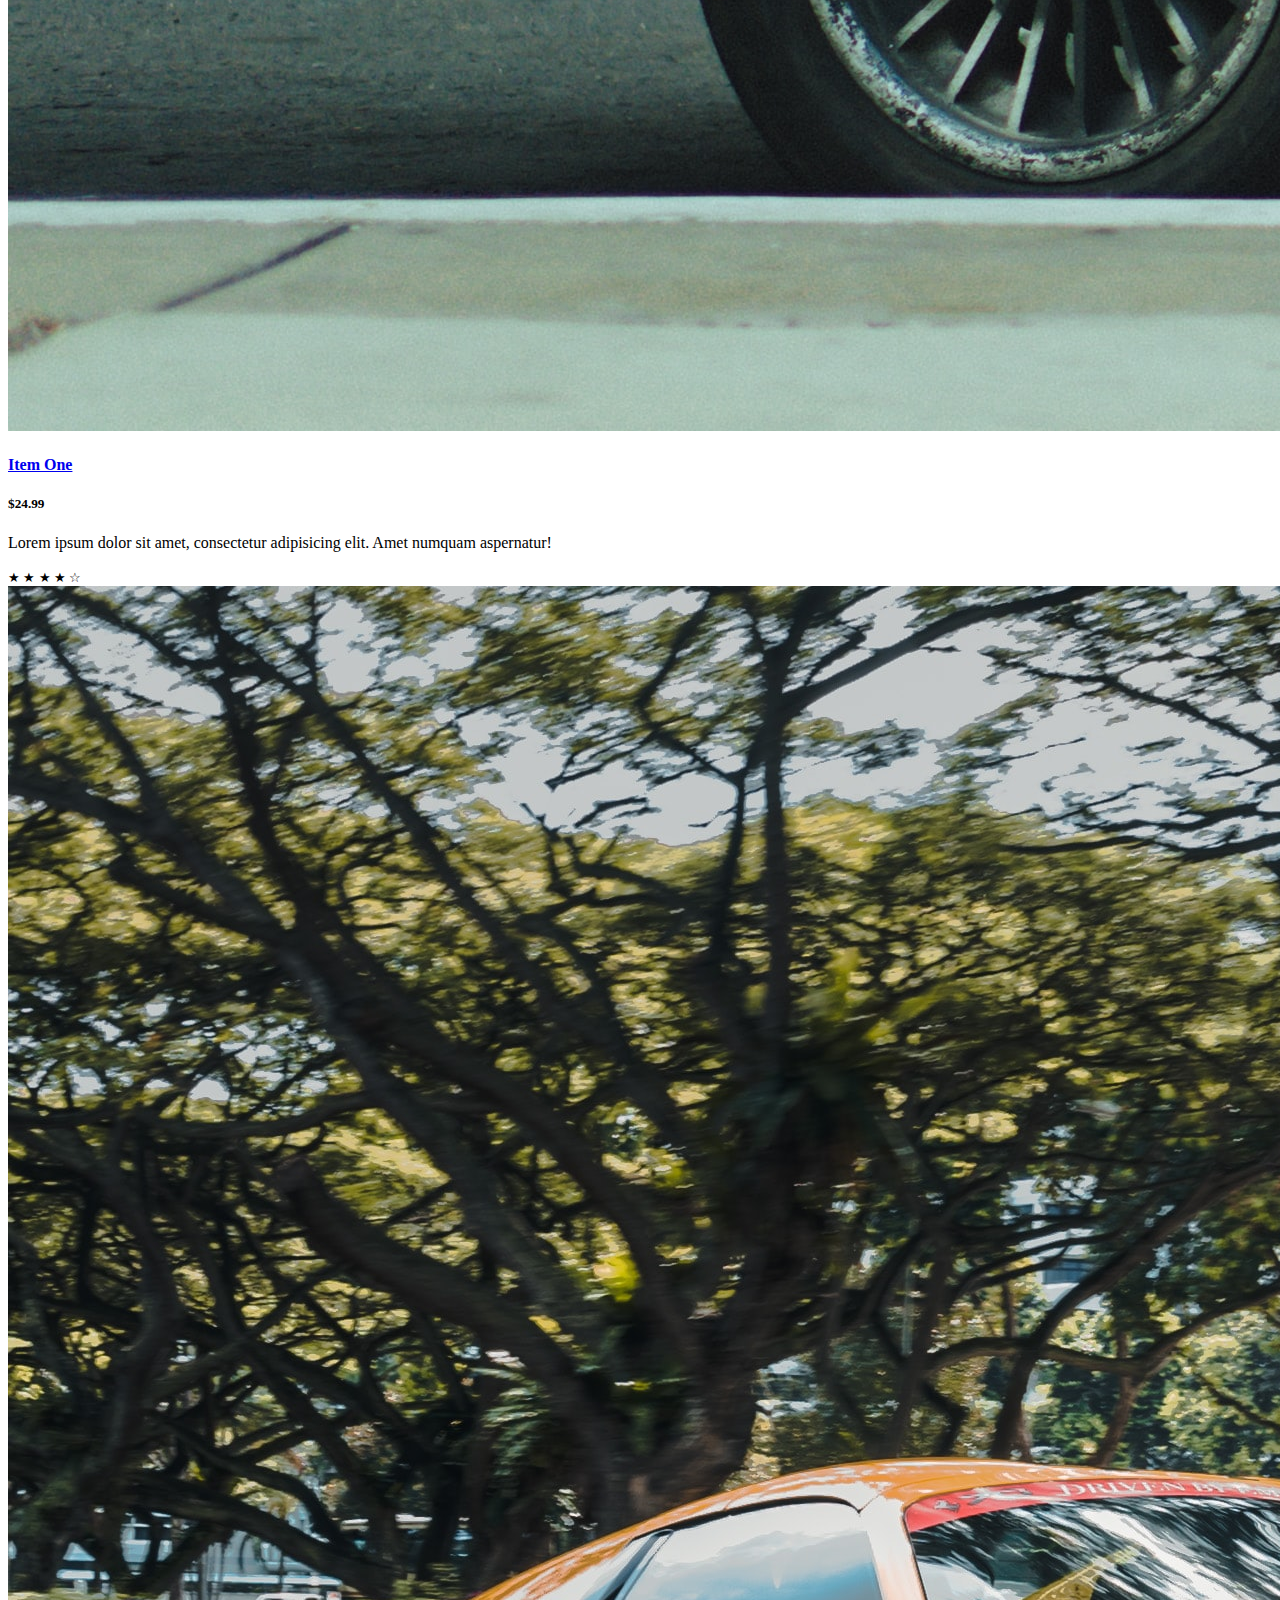
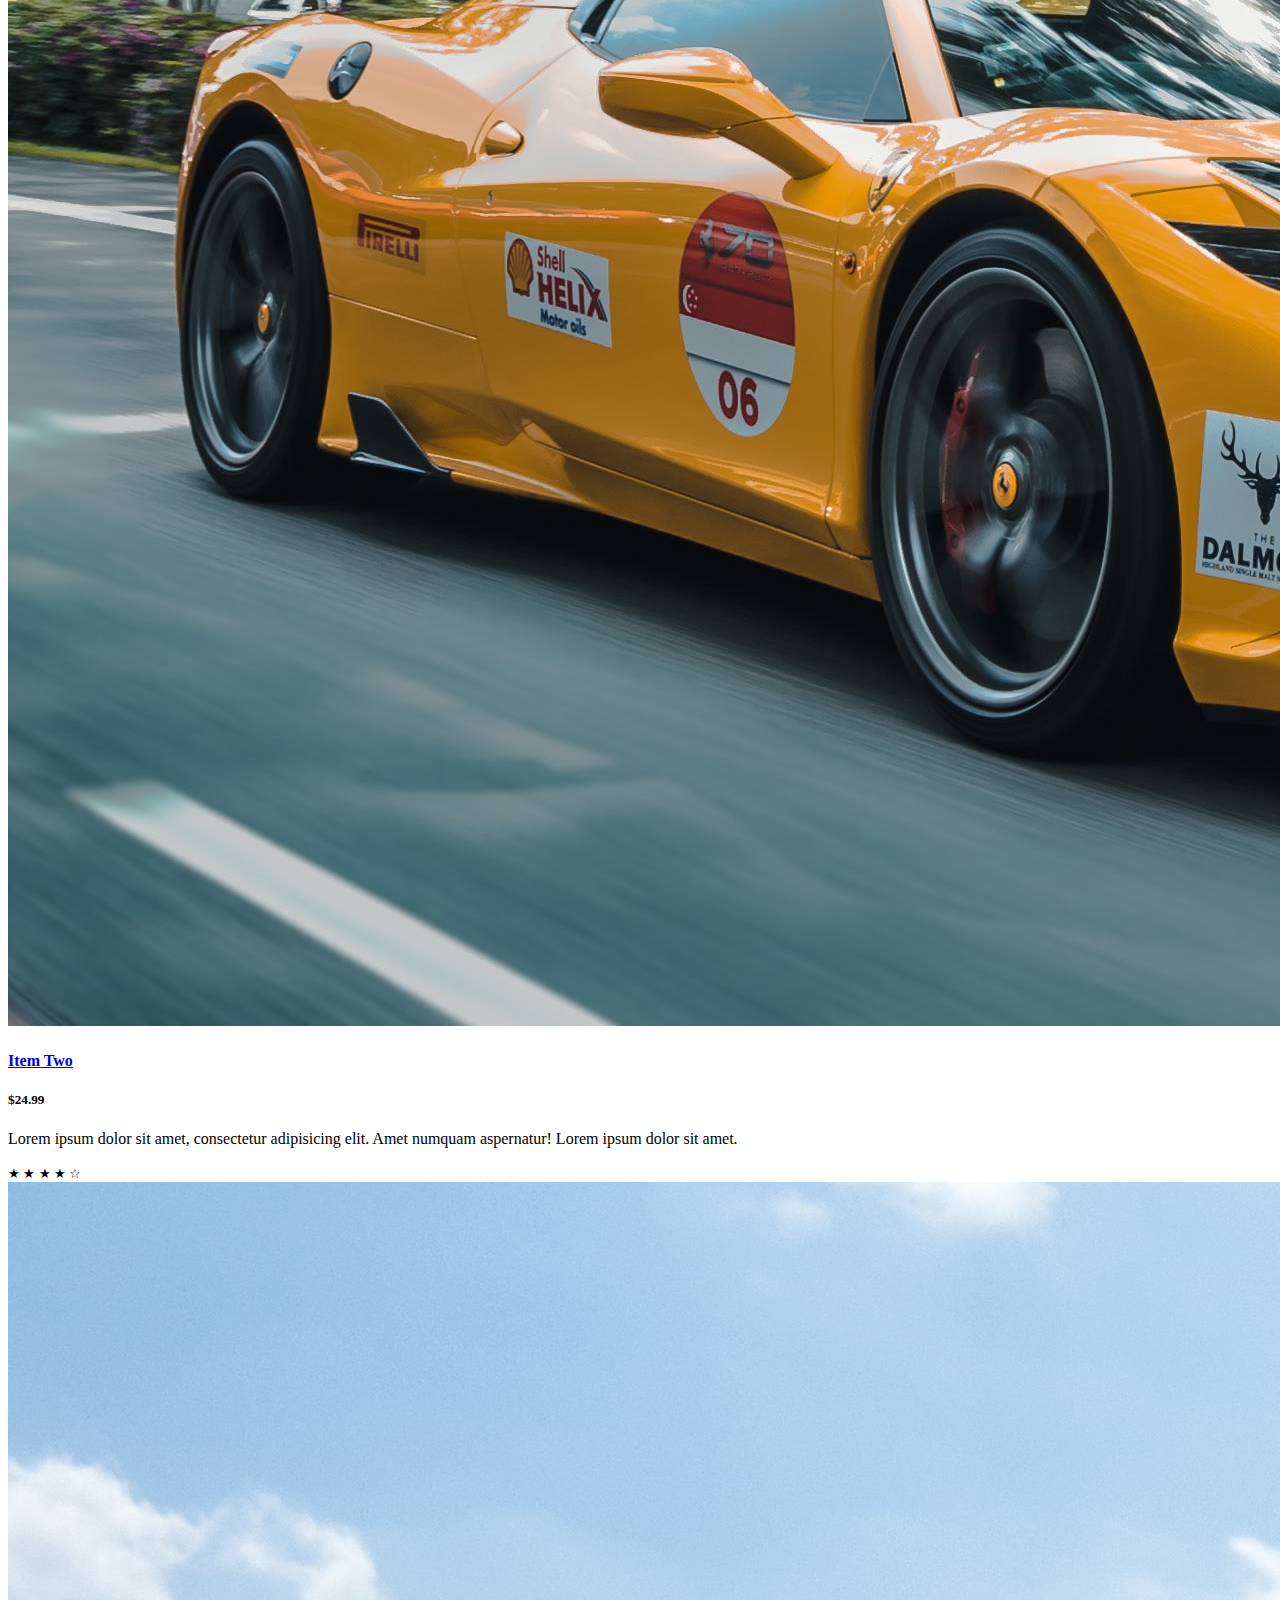
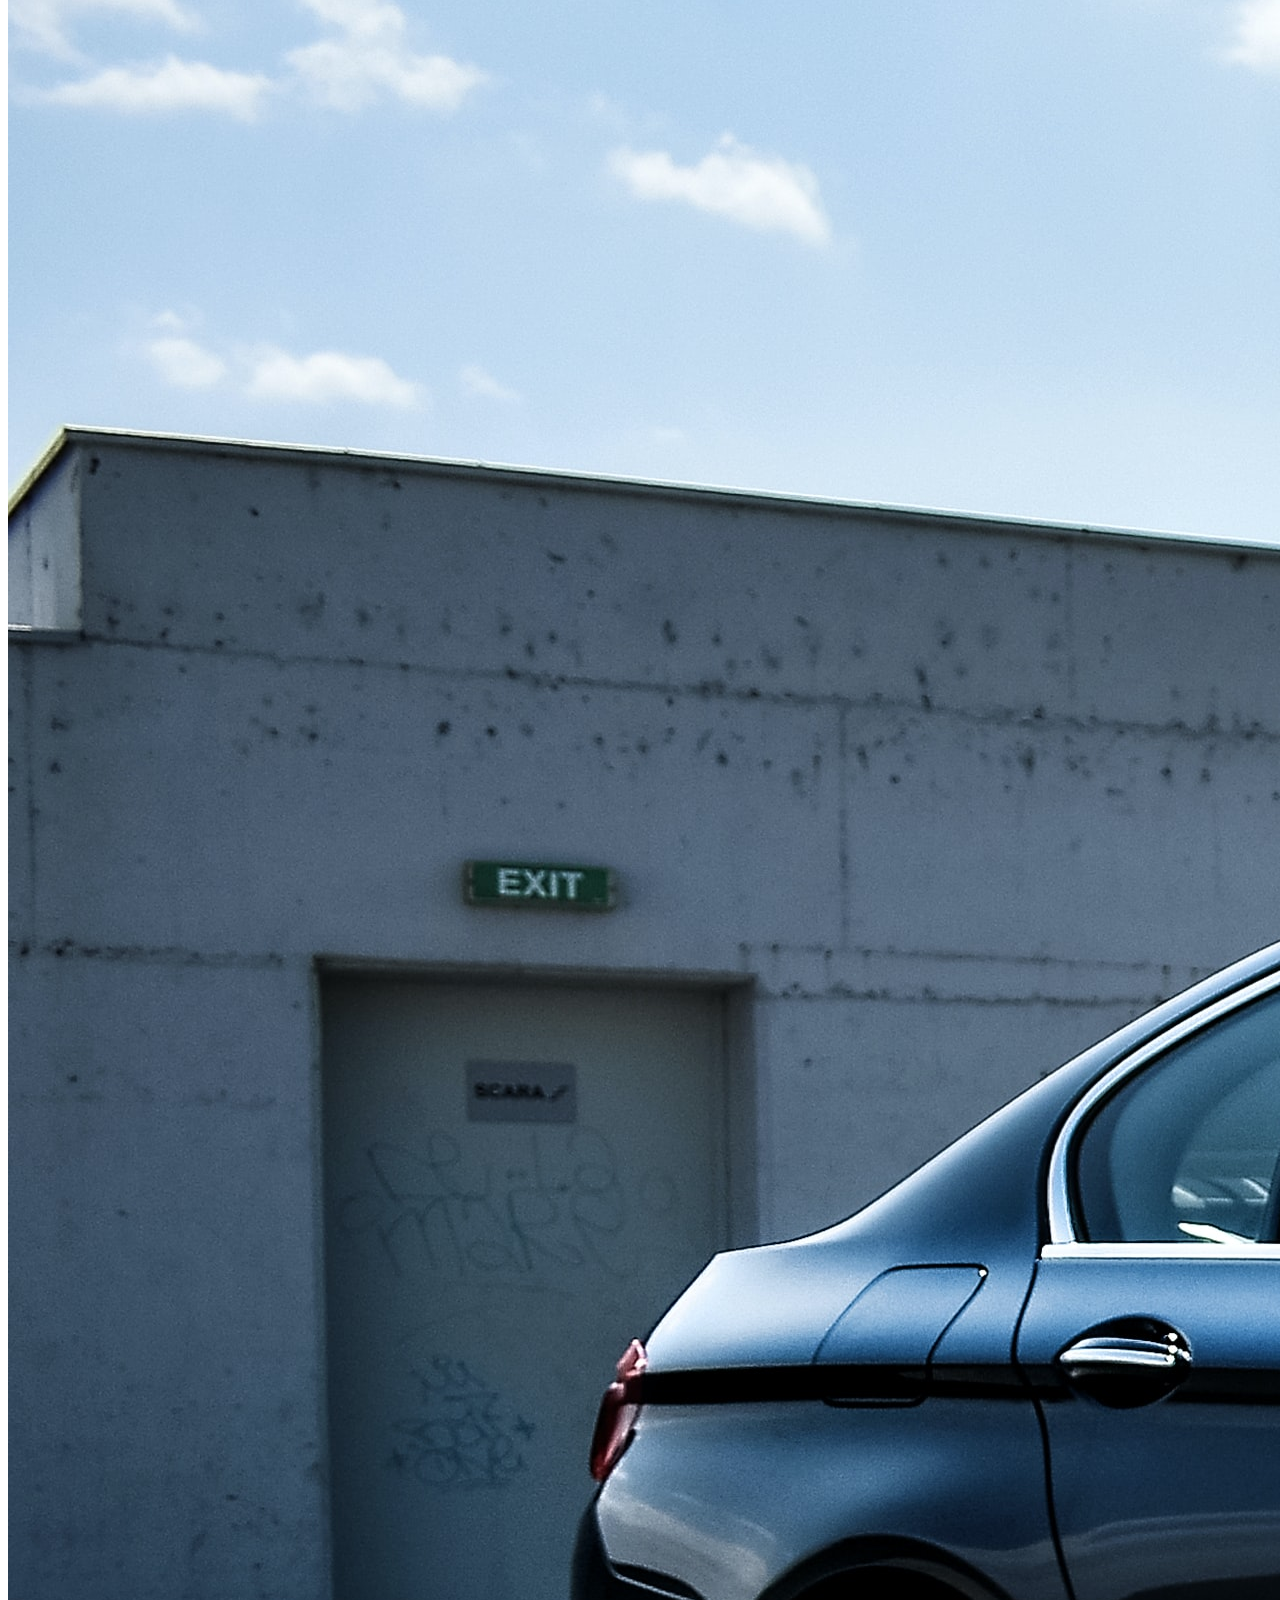
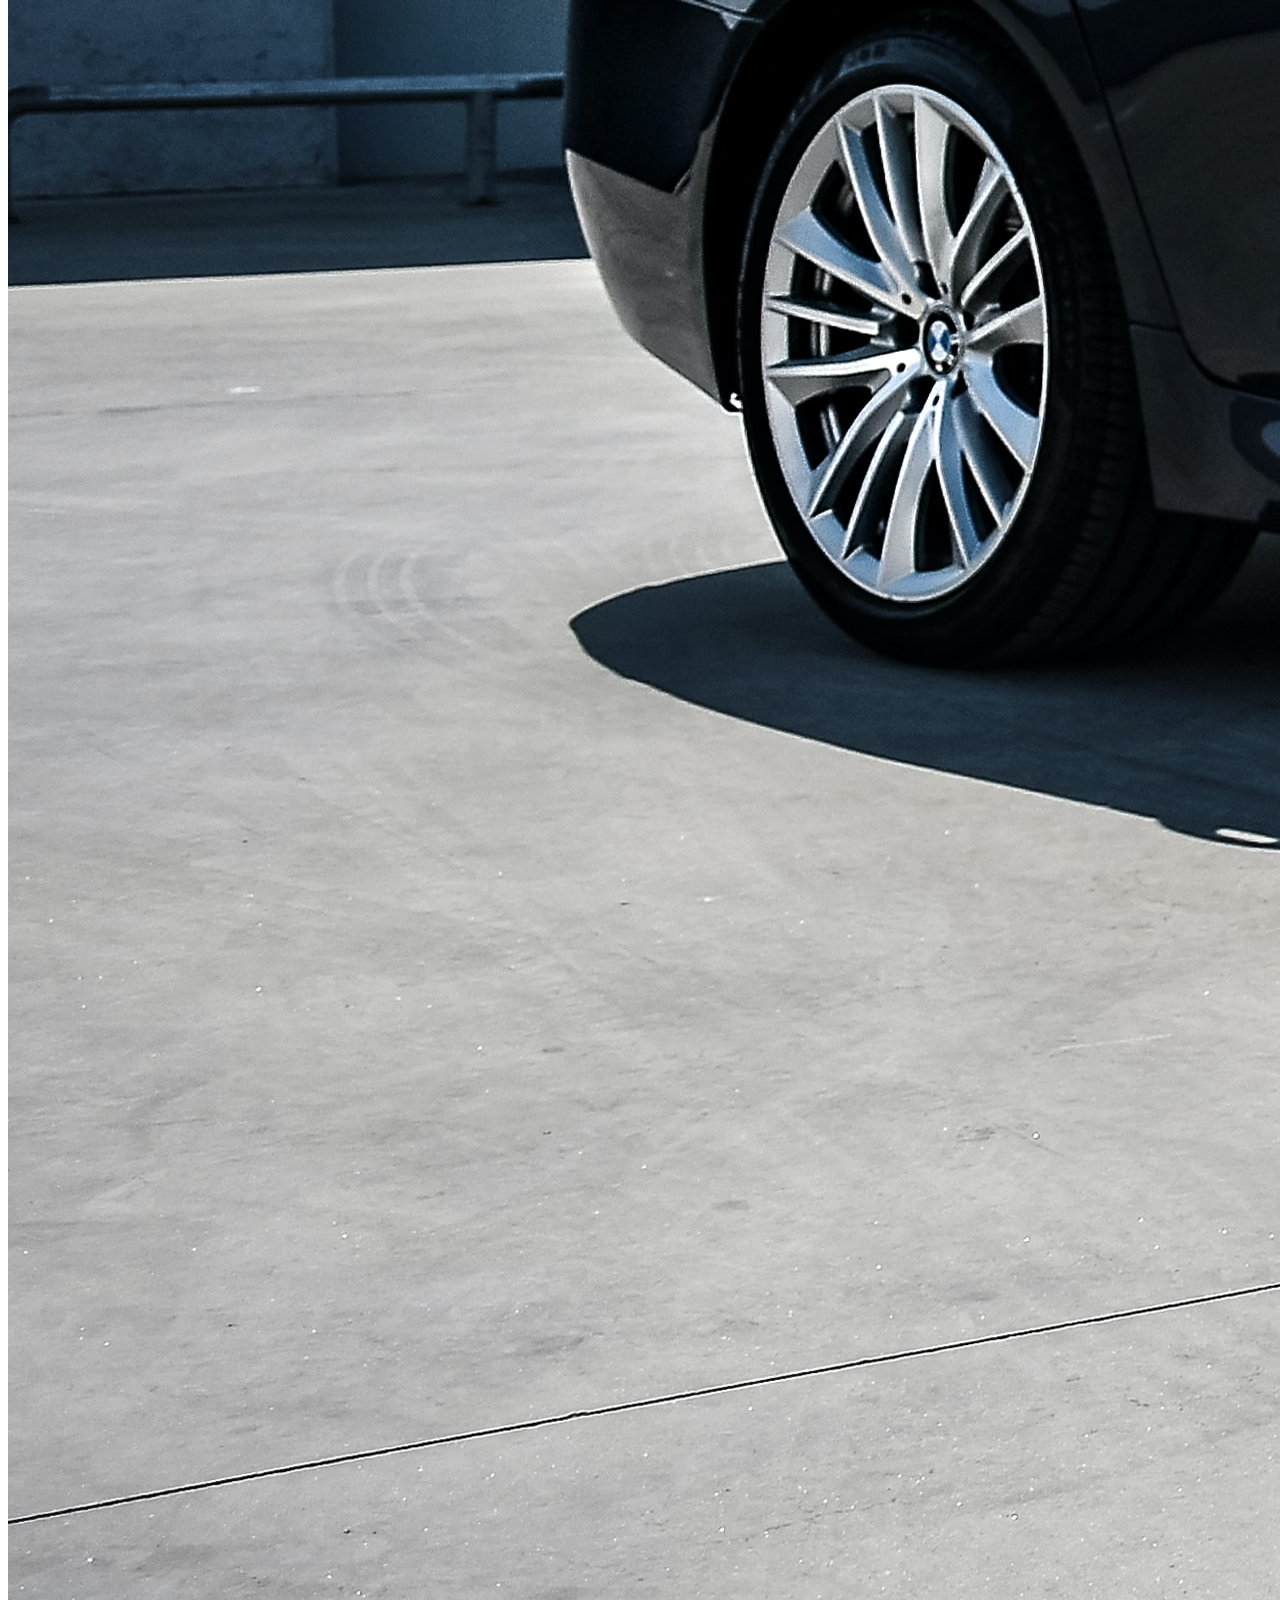
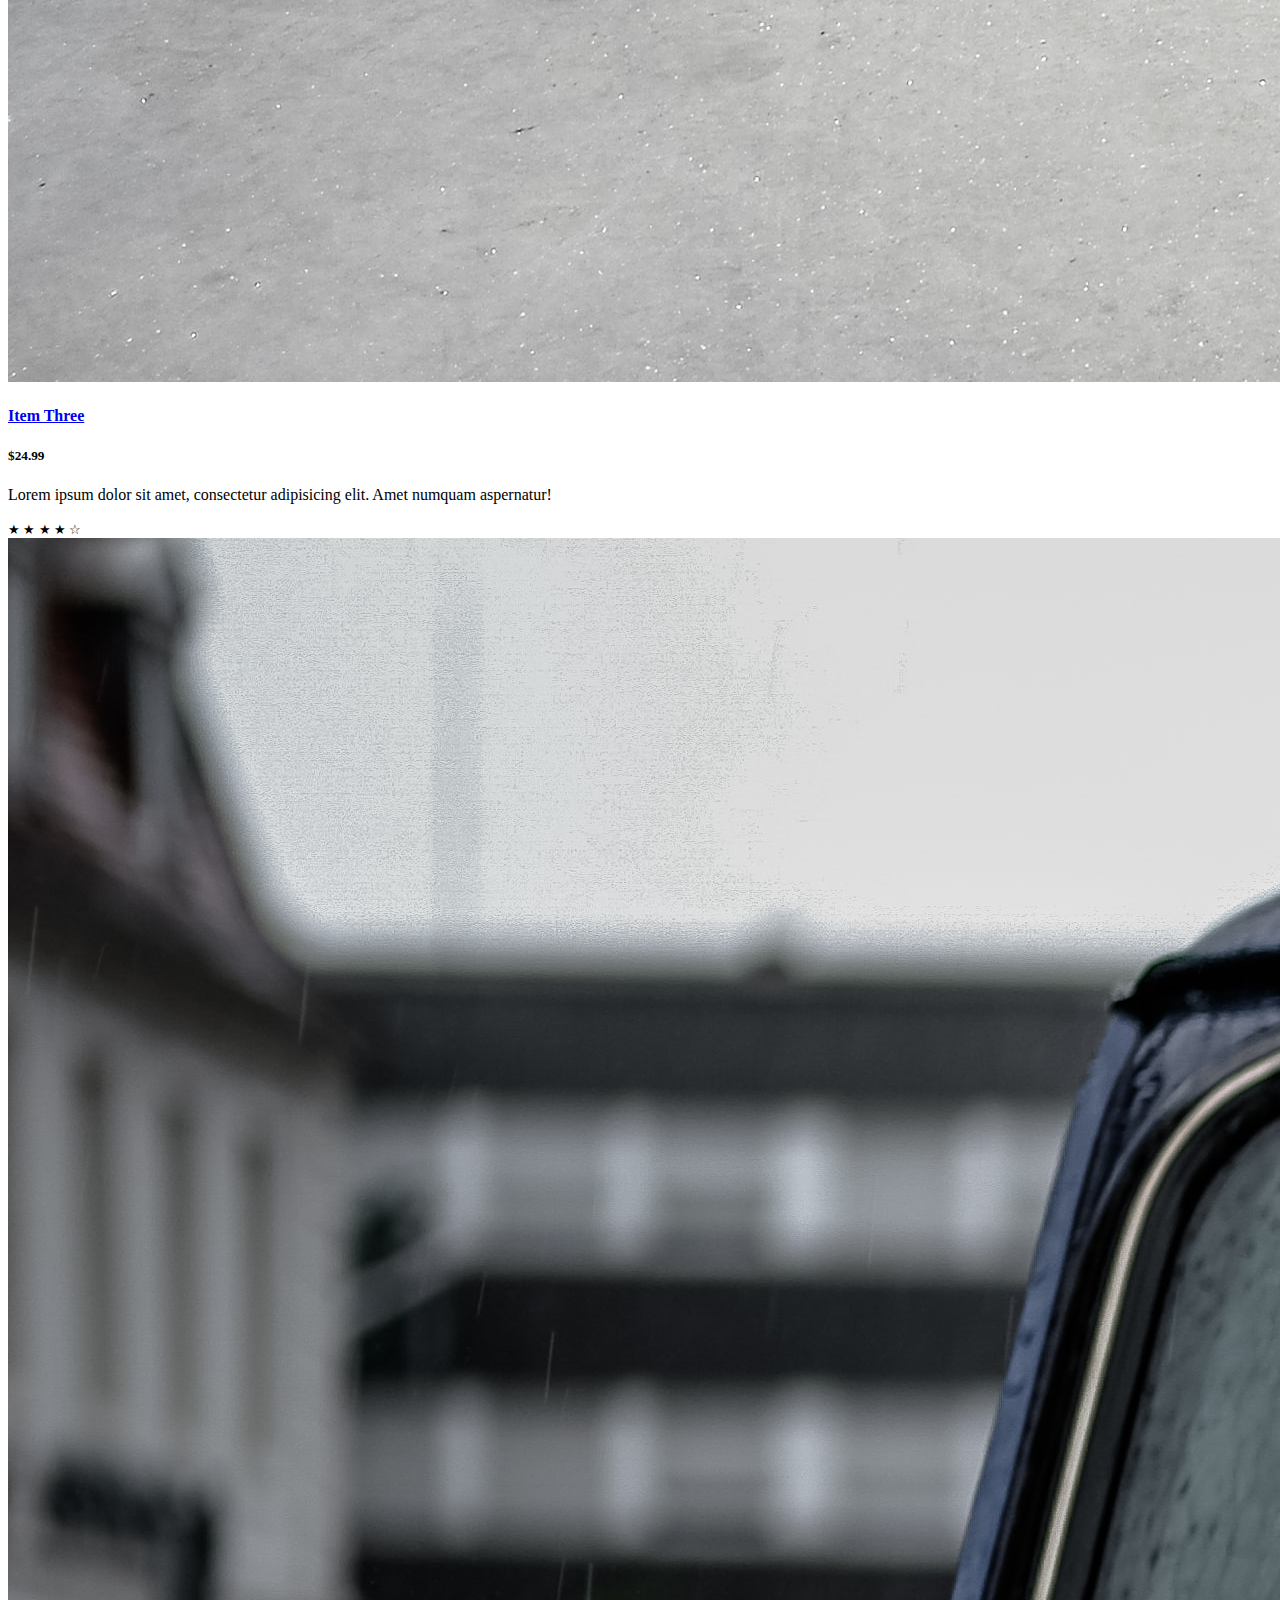
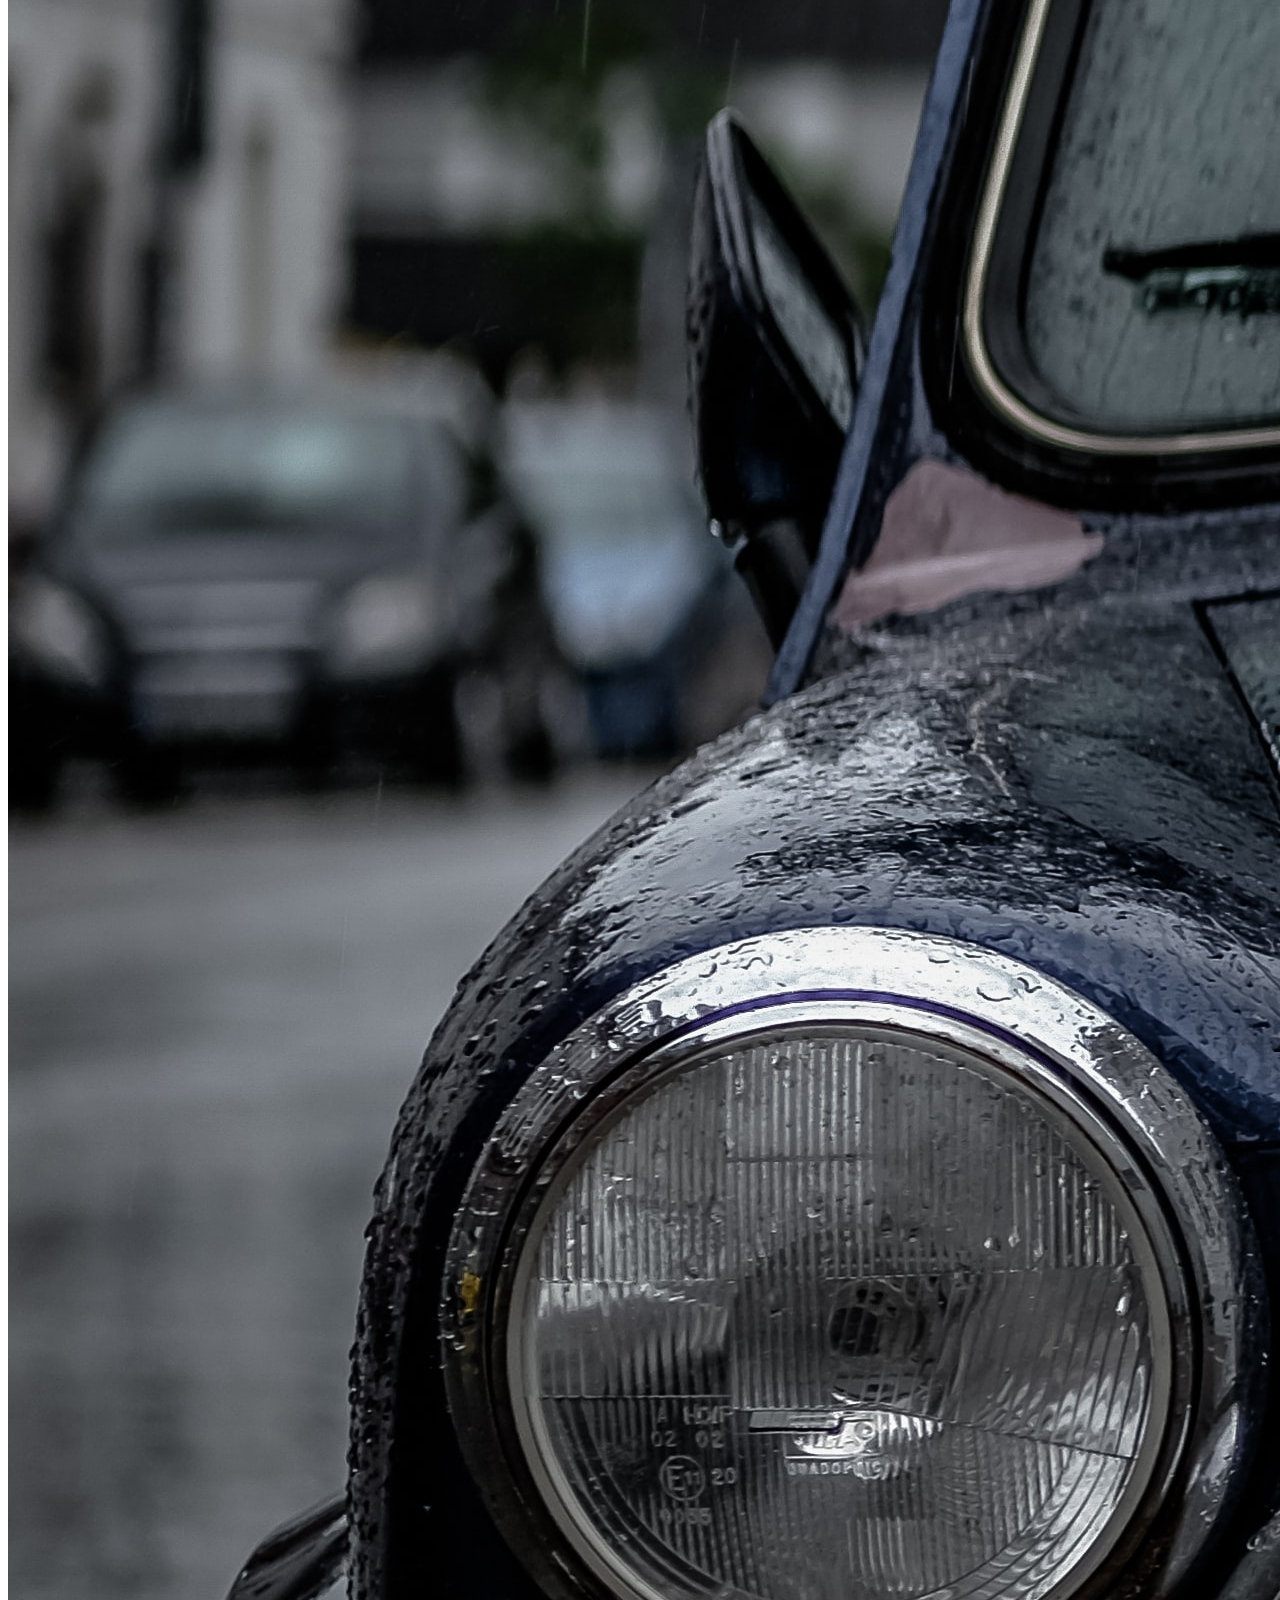
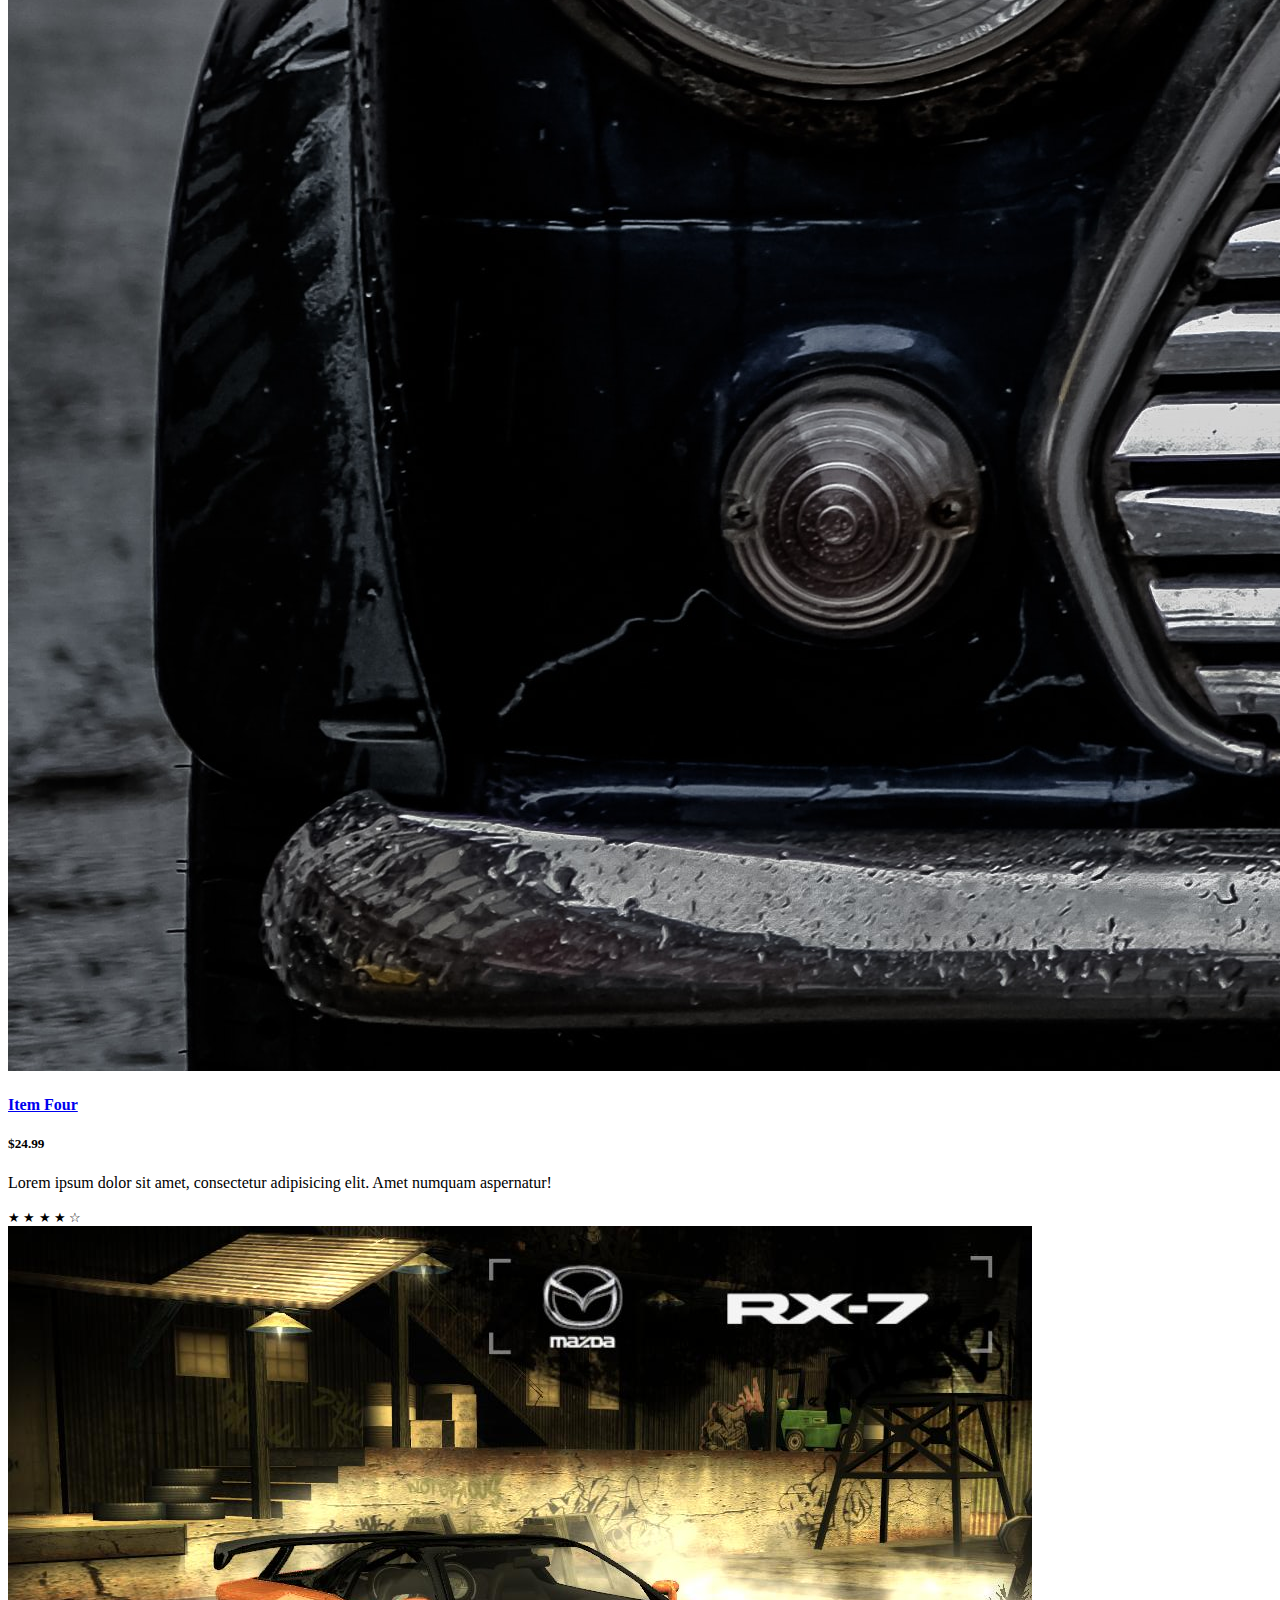
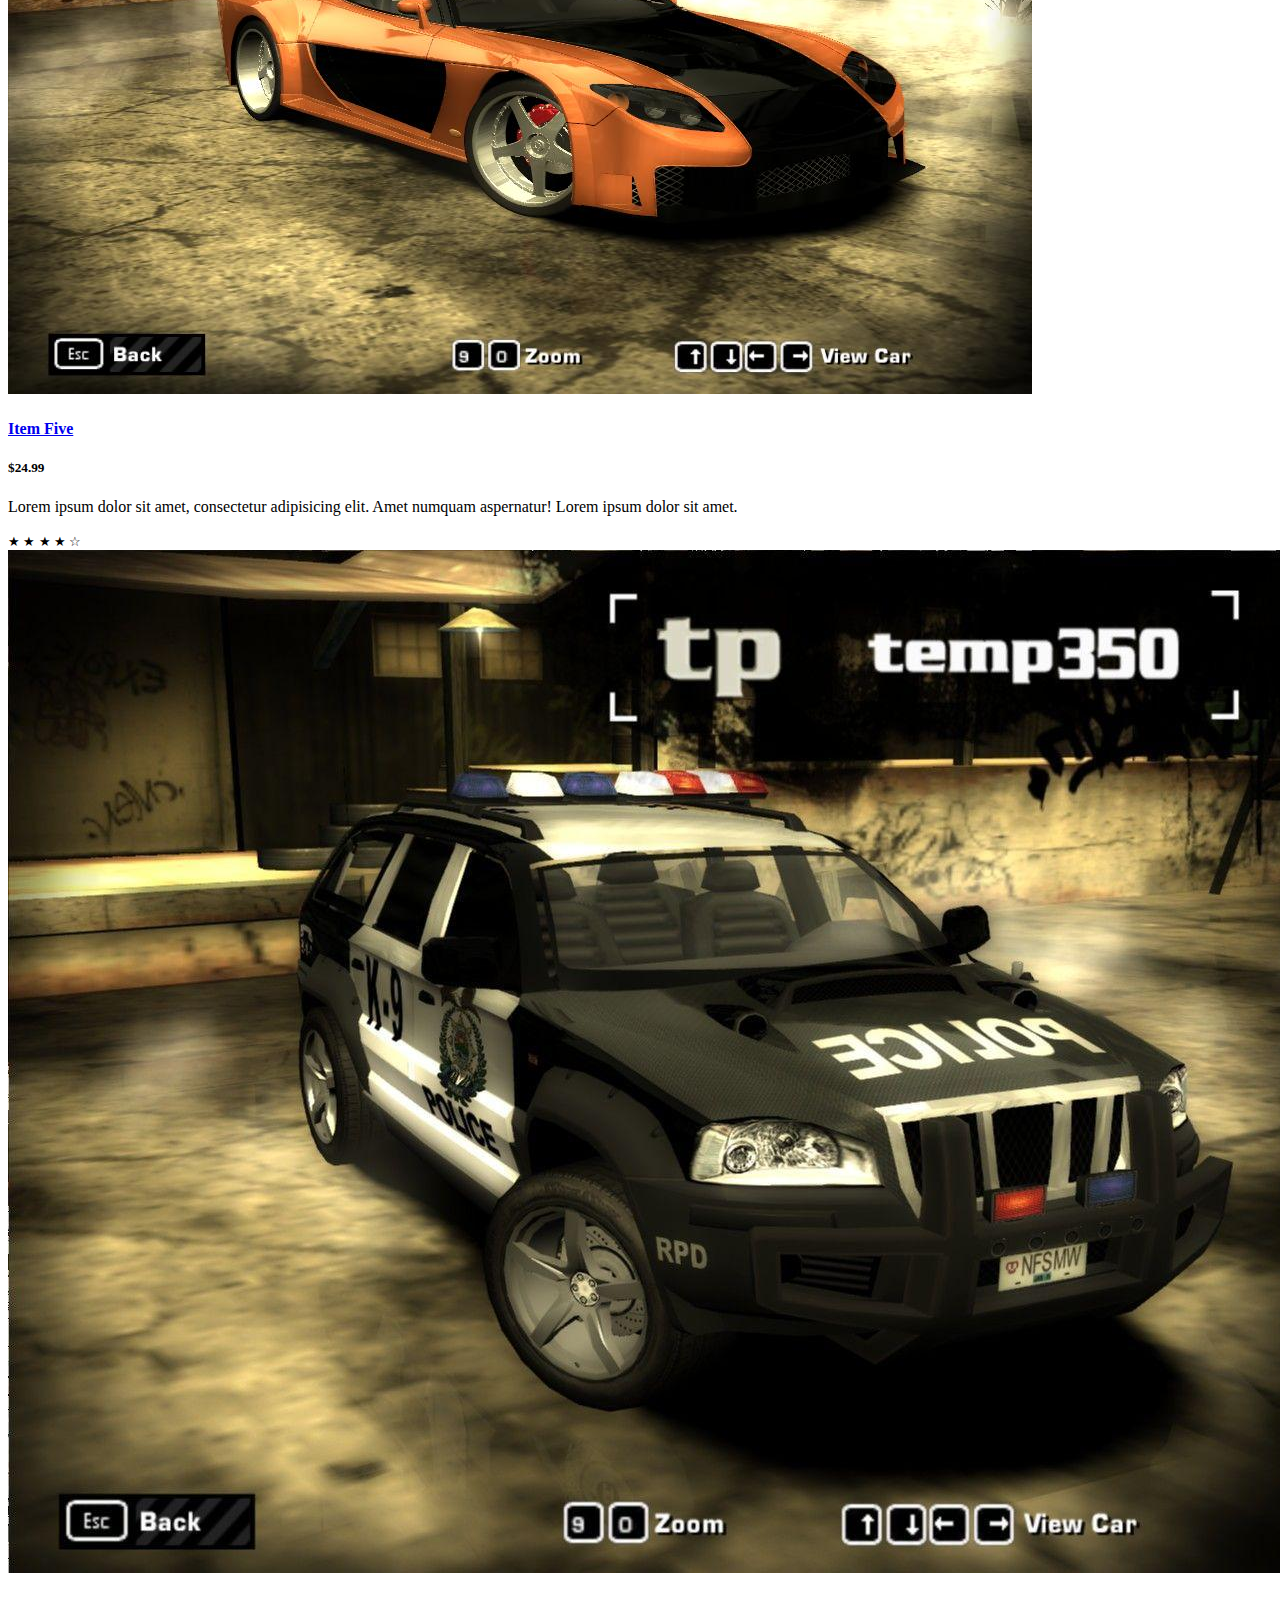
==== commit a95dd4a0: "added buy car and thank you pages" ====
--- a/pages/carsearch.html
+++ b/pages/carsearch.html
@@ -7,8 +7,6 @@
       name="viewport"
       content="width=device-width, initial-scale=1, shrink-to-fit=no"
     />
-    <meta name="description" content="" />
-    <meta name="author" content="" />
     <link
       href="https://cdn.jsdelivr.net/npm/bootstrap@5.0.0-beta2/dist/css/bootstrap.min.css"
       rel="stylesheet"
@@ -35,7 +33,6 @@
         <span style="font-size: 2em; color: Tomato">
           <i class="fas fa-car"></i>
         </span>
-        <!-- <a class="navbar-brand" href="#">Start Bootstrap</a> -->
         <button
           class="navbar-toggler"
           type="button"
@@ -58,8 +55,14 @@
             <li class="nav-item">
               <a class="nav-link" href="#">Rent car</a>
             </li>
+            <li class="nav-item active">
+              <a class="nav-link" href="./buycar.html"
+                >Buy Car
+                <span class="sr-only">(current)</span>
+              </a>
+            </li>
             <li class="nav-item">
-              <a class="nav-link" href="./login.html">Login</a>
+              <a class="nav-link" href="../index.html">Login</a>
             </li>
         </div>
       </div>
